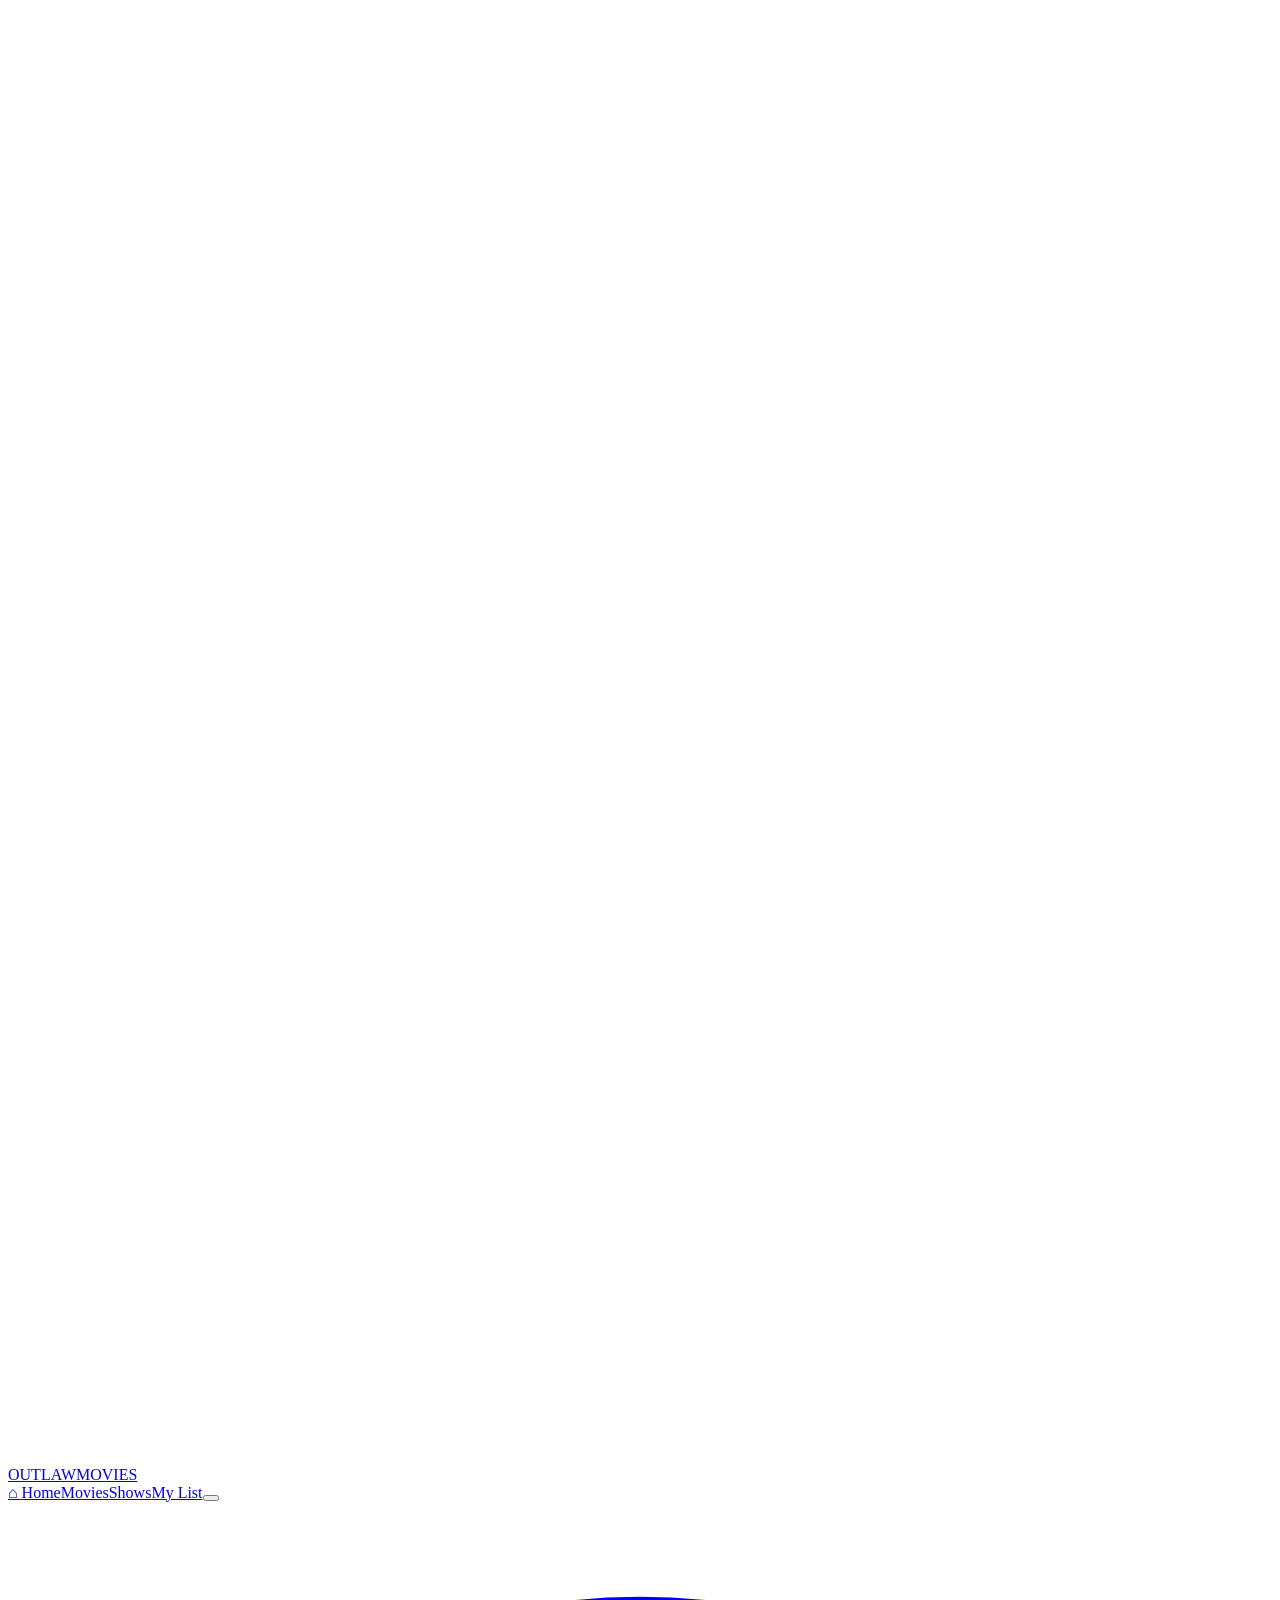
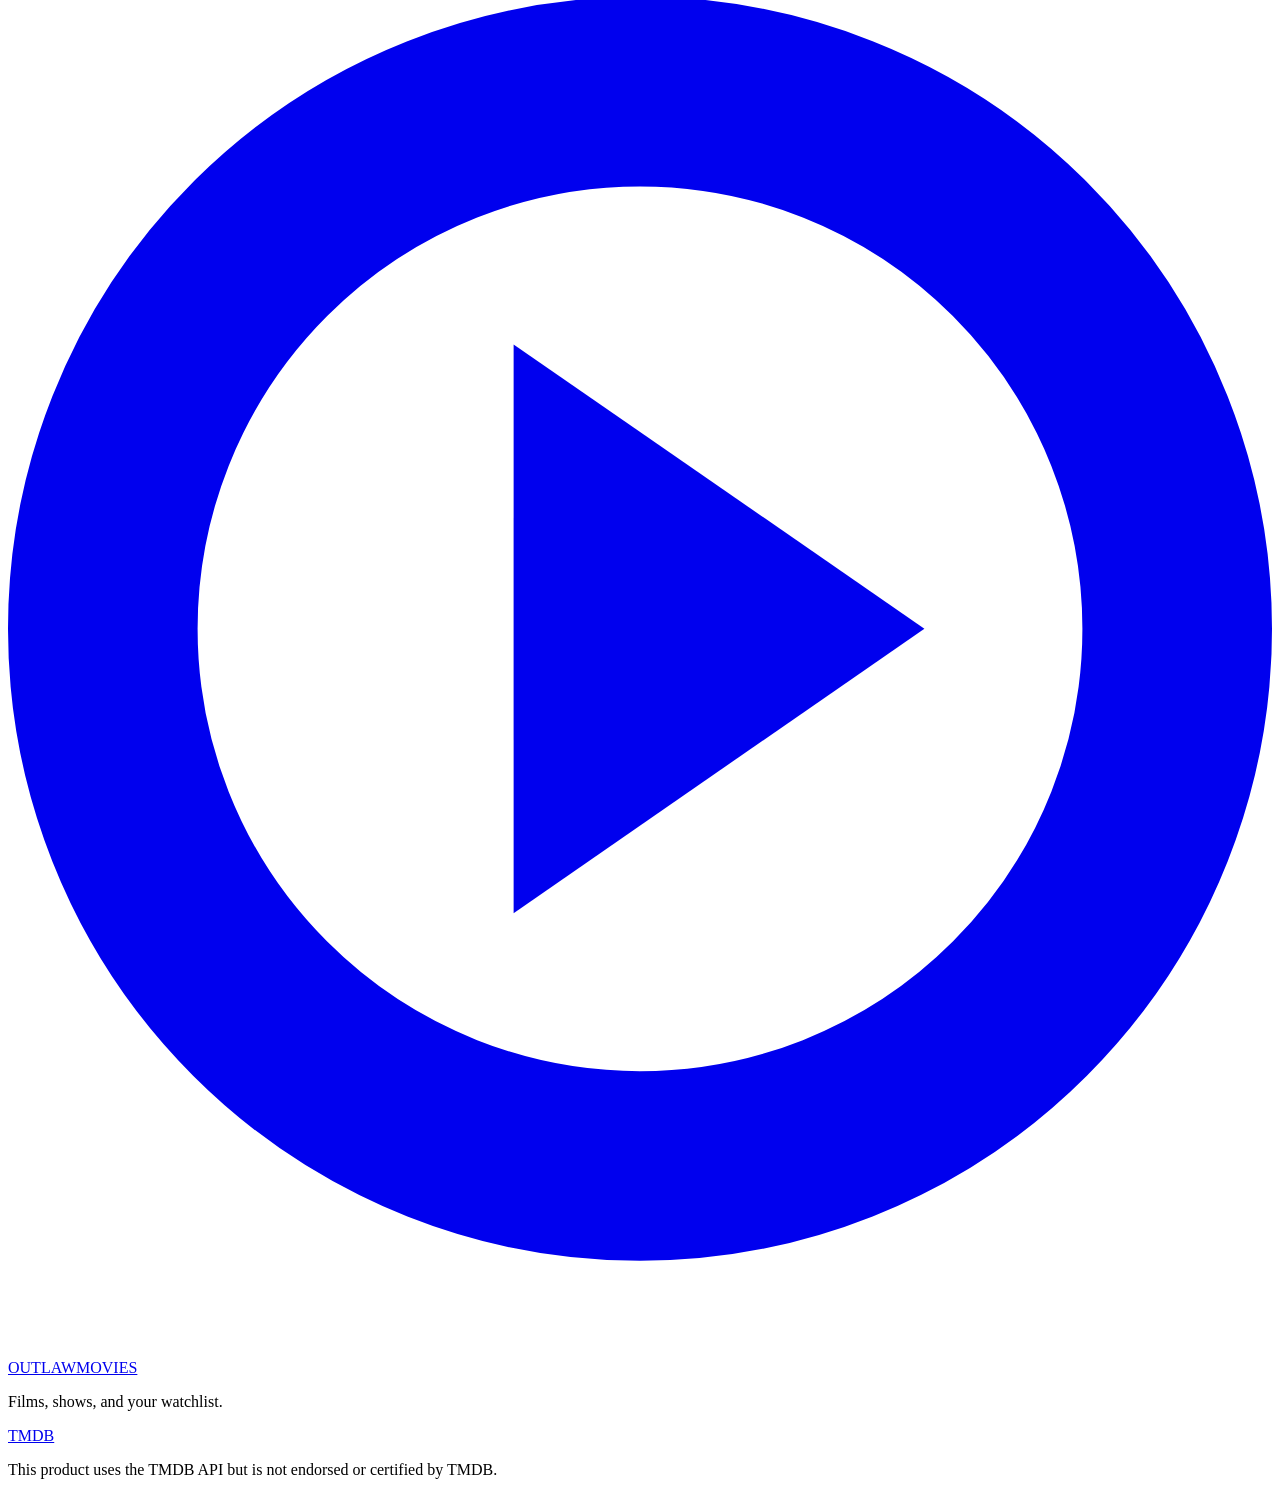
==== index.html @ 3fd6ef12 "Polish Outlaw motion profiles and title URLs; add ranked source settings and public lists" ====
<!doctype html>
<html lang="en">
<head>
<base href="/bogart/">
<meta charset="utf-8"><meta name="viewport" content="width=device-width, initial-scale=1"><meta name="theme-color" content="#080808">
<meta name="description" content="Outlaw Movies · Jaymes Outlaw"><meta property="og:title" content="Outlaw Movies"><meta property="og:description" content="Films and shows from Jaymes Outlaw."><meta property="og:image" content="https://image.tmdb.org/t/p/w1280/ytoLEl5yDaxB8AtZ52uKWjaQ9ql.jpg">
<link rel="icon" type="image/svg+xml" href="favicon.svg?v=20261015-outlaw10">
<title>Outlaw Movies · Jaymes Outlaw</title><link rel="preconnect" href="https://image.tmdb.org"><link rel="preconnect" href="https://pub-d5bf33b40cf244f5af929f9e5a237aa9.r2.dev">
<link rel="stylesheet" href="styles.css?v=20261015-outlaw10"><link rel="stylesheet" href="provider-player.css?v=20261015-outlaw10"><link rel="stylesheet" href="desktop.css?v=20261015-outlaw10"><link rel="stylesheet" href="player-desktop.css?v=20261015-outlaw10"><link rel="stylesheet" href="outlaw.css?v=20261015-outlaw10"><link rel="stylesheet" href="reference-desktop.css?v=20261015-outlaw10"><link rel="stylesheet" href="community.css?v=20261015-outlaw10"><link rel="stylesheet" href="parity.css?v=20261015-outlaw10"><link rel="stylesheet" href="source-directory.css?v=20261015-outlaw10"><link rel="stylesheet" href="person.css?v=20261015-outlaw10"><script type="module" src="app.js?v=20261015-outlaw10"></script>
<script>const routed=new URLSearchParams(location.search).get("route");if(routed&&!routed.includes("://"))history.replaceState({},"",new URL(routed,document.baseURI).pathname);</script>
</head>
<body>
<header class="site-header"><div class="brand-group"><button class="back-button icon-button" id="backButton" aria-label="Go back" hidden>←</button><a class="brand" href="/" aria-label="Outlaw Movies home"><span class="brand-mark"><svg viewBox="0 0 40 46" fill="none" aria-hidden="true"><circle cx="20" cy="23" r="17" stroke="white" stroke-width="6"/><path d="m16 14 13 9-13 9Z" fill="white"/></svg></span><span class="brand-text">OUTLAW<span>MOVIES</span></span></a></div><nav class="nav-pill" aria-label="Main navigation"><a href="/" data-nav="home">⌂ <span>Home</span></a><a href="/movies" data-nav="movies">Movies</a><a href="/series" data-nav="series">Shows</a><a href="/my-list" data-nav="my-list">My List</a><a href="/search" class="nav-icon" aria-label="Search" data-nav="search"></a><button id="settingsButton" class="nav-icon" aria-label="Settings"></button></nav></header>
<main id="app"></main>
<footer class="site-footer"><a href="/" class="footer-brand" aria-label="Outlaw Movies home"><span class="footer-emblem" aria-hidden="true"><svg viewBox="0 0 40 46" fill="none"><circle cx="20" cy="23" r="17" stroke="currentColor" stroke-width="6"/><path d="m16 14 13 9-13 9Z" fill="currentColor"/></svg></span>OUTLAW<span>MOVIES</span></a><p class="footer-description">Films, shows, and your watchlist.</p><div class="tmdb-credit"><a href="https://www.themoviedb.org/" target="_blank" rel="noopener noreferrer">TMDB</a><p>This product uses the TMDB API but is not endorsed or certified by TMDB.</p></div></footer>
<dialog class="settings-dialog" id="settingsDialog" aria-labelledby="settingsTitle"><button class="dialog-close icon-button" data-close-settings aria-label="Close settings">×</button><h2 id="settingsTitle">Settings</h2><label class="setting-row"><span>Rotate featured titles<small>Automatically change the homepage banner.</small></span><input type="checkbox" id="rotateSetting"></label><label class="setting-row"><span>Reduced motion<small>Use simpler transitions.</small></span><input type="checkbox" id="motionSetting"></label><label class="setting-row"><span>Browse all films and shows<small>Include the streaming catalog alongside your uploads.</small></span><input type="checkbox" id="browseSetting" checked></label><label class="setting-row"><span>Enable advertisements<small>Allow additional sources and their pop-ups. Player ads may still appear with this off.</small></span><input type="checkbox" id="adsSetting"></label><button id="applyStreamingSettings" class="play-action">Save and reload</button><p class="settings-note">Saved on this browser.</p></dialog>
<div class="toast" id="toast" role="status" hidden></div>
  <dialog class="player-dialog" id="playerDialog" aria-label="Video player"><div class="player-topline"><span>OUTLAW MOVIES <span class="owner-dot">•</span> JAYMES OUTLAW <span class="player-film-title" id="playerFilmTitle">—</span></span><button type="button" class="player-close" id="closePlayer" aria-label="Close player">×</button></div><div class="video-screen" id="videoScreen"><video id="video" preload="metadata" playsinline aria-label="Video player">Your browser does not support HTML video.</video><p class="video-message" id="videoMessage" aria-live="polite" hidden></p><button class="video-big-play" id="bigPlay" type="button" aria-label="Play video"><svg viewBox="0 0 24 24" aria-hidden="true"><path d="M8 5.5v13l10-6.5-10-6.5Z"/></svg></button></div><div class="player-controls"><div class="timeline-row"><span class="time" id="currentTime">0:00</span><label class="sr-only" for="seek">Seek through video</label><input id="seek" class="seek" type="range" min="0" max="1000" value="0" step="1" aria-valuetext="0:00"><span class="time" id="duration">--:--</span></div><div class="control-row"><div class="transport"><button class="control-button skip-button" id="back10" type="button" aria-label="Go back 10 seconds" title="Back 10 seconds"><svg viewBox="0 0 32 32" aria-hidden="true"><path d="M11 7 5 12l6 5M6 12h13a8 8 0 1 1-7.4 11"/><text x="16" y="19">10</text></svg></button><button class="control-button play-button" id="togglePlay" type="button" aria-label="Play" title="Play or pause"><svg class="icon-play" viewBox="0 0 24 24" aria-hidden="true"><path d="M8 5.5v13l10-6.5-10-6.5Z"/></svg><svg class="icon-pause" viewBox="0 0 24 24" aria-hidden="true"><path d="M7 5h4v14H7zM15 5h4v14h-4z"/></svg></button><button class="control-button skip-button" id="forward10" type="button" aria-label="Go forward 10 seconds" title="Forward 10 seconds"><svg viewBox="0 0 32 32" aria-hidden="true"><path d="m21 7 6 5-6 5M26 12H13a8 8 0 1 0 7.4 11"/><text x="16" y="19">10</text></svg></button></div><div class="player-status"><button id="nextEpisode" class="next-episode" type="button" hidden>Next episode →</button><button id="mute" class="control-button" type="button" aria-label="Mute">♪</button><label class="sr-only" for="volume">Volume</label><input id="volume" class="volume" type="range" min="0" max="1" step="0.05" value="1" aria-label="Volume"><span id="playbackState">READY</span><button class="control-button fullscreen-button" id="fullscreen" type="button" aria-label="Enter fullscreen" title="Fullscreen"><svg viewBox="0 0 24 24" aria-hidden="true"><path d="M4 9V4h5M15 4h5v5M20 15v5h-5M9 20H4v-5"/></svg></button></div></div></div></dialog>

</body>
</html>
---- styles.css ----
@import url('https://fonts.googleapis.com/css2?family=Inter:wght@400;500;600;700;800;900&display=swap');
:root{color-scheme:dark;--bg:#080808;--text:#f5f5f5;--muted:#aaa;--accent:#b7e75a;--line:#ffffff16;font-family:Inter,Arial,sans-serif;font-synthesis:none}*{box-sizing:border-box}html{scroll-behavior:smooth}body{margin:0;background:var(--bg);color:var(--text);-webkit-font-smoothing:antialiased}a{color:inherit;text-decoration:none}button,input,select{font:inherit}button{color:inherit;cursor:pointer}button:disabled{cursor:default}button,select{touch-action:manipulation}button svg,a svg{width:22px;height:22px;flex-shrink:0}button{border:0}button[hidden],[hidden]{display:none!important}button:focus-visible,a:focus-visible,input:focus-visible,select:focus-visible{outline:2px solid var(--accent);outline-offset:4px}input[type=checkbox],input[type=range]{accent-color:var(--accent)}.sr-only{position:absolute;width:1px;height:1px;overflow:hidden;clip:rect(0,0,0,0);white-space:nowrap}
.site-header{position:fixed;z-index:30;top:26px;left:3.8vw;right:3.8vw;display:flex;justify-content:space-between;align-items:center;pointer-events:none;gap:24px}.site-header>*{pointer-events:auto}.brand-group{display:flex;align-items:center;gap:12px}.brand{display:flex;align-items:center;gap:12px;filter:drop-shadow(0 2px 8px #0009)}.brand-mark{display:flex;align-items:center;justify-content:center;font-size:40px;font-weight:900;letter-spacing:-6px;transform:skew(-8deg);line-height:1;position:relative;width:42px;height:48px}.brand-mark>span{position:absolute;font-size:12px;transform:skew(8deg);letter-spacing:0;left:14px;top:17px;color:#080808}.brand-text{font-size:17px;letter-spacing:.12em;font-weight:900;display:grid;gap:5px}.brand-text>span{font-size:7px;letter-spacing:.18em;color:#ddd;font-weight:600}.nav-pill{display:flex;align-items:center;gap:3px;padding:6px;border-radius:99px;border:1px solid #ffffff18;background:#2929299c;box-shadow:0 5px 25px #0003;backdrop-filter:blur(22px)}.nav-pill>a:not(.nav-icon){padding:13px 23px;border-radius:99px;color:#bcbcbc;font-size:13px;font-weight:600;white-space:nowrap;transition:color .2s,background .2s}.nav-pill>a:hover{color:white;background:#ffffff0d}.nav-pill>a.active{background:#fff;color:#111}.nav-icon{display:grid;place-items:center;width:43px;height:40px;padding:8px;background:none;color:#aaa;border-radius:50%}.nav-icon:hover{background:#ffffff12;color:white}.icon-button{display:grid;place-items:center;width:38px;height:38px;border-radius:50%;padding:8px;background:transparent;color:#ddd}.icon-button:hover{background:#ffffff18}.back-button{font-size:29px;font-weight:400}
.hero-carousel{height:94svh;min-height:650px;max-height:950px;position:relative;overflow:hidden}.hero-slide{position:absolute;inset:0;opacity:0;visibility:hidden;transition:opacity .75s,visibility .75s;pointer-events:none}.hero-slide.active{opacity:1;visibility:visible;pointer-events:auto}.hero-backdrop{position:absolute;inset:0;width:100%;height:100%;object-fit:cover;object-position:center 35%}.hero-vignette{position:absolute;inset:0;background:linear-gradient(90deg,#080808cc 0%,#08080865 40%,#08080810 75%),linear-gradient(0deg,#080808 0%,#080808a8 13%,#08080815 65%,#08080835)}.hero-content{position:absolute;left:5%;top:50%;transform:translateY(-45%);width:min(590px,50%);padding:40px 0 60px;opacity:0;transition:opacity .6s .12s,transform .6s .12s}.active .hero-content{opacity:1;transform:translateY(-50%)}.title-logo{height:180px;width:min(500px,100%);margin:0 0 24px;display:flex;align-items:flex-end;font-size:clamp(44px,6vw,80px);letter-spacing:-.06em;line-height:1}.title-logo img{display:block;max-height:100%;max-width:100%;object-fit:contain;object-position:left bottom;filter:drop-shadow(0 2px 10px #0008)}.hero-meta{display:flex;align-items:center;gap:13px;font-size:16px;font-weight:600;color:#eee;margin:0 0 24px}.hero-meta>span:not(.star){color:#aaa}.star{color:#fff;white-space:nowrap}.star::first-letter{color:#ffdc69}.hero-overview{font-size:17px;line-height:1.65;font-weight:500;display:-webkit-box;-webkit-line-clamp:4;-webkit-box-orient:vertical;overflow:hidden;margin:0 0 25px;max-width:590px;text-shadow:0 1px 12px #0006}.title-actions{display:flex;align-items:center;gap:13px}.play-action{display:inline-flex;align-items:center;justify-content:center;gap:9px;min-height:49px;padding:0 27px;border-radius:99px;color:#0b0b0b;background:#f7f7f7;font-weight:700;font-size:16px;white-space:nowrap;transition:background .2s,transform .2s}.play-action:hover{background:var(--accent);transform:scale(1.025)}.secondary-actions{display:flex;gap:5px;padding:3px;border:1px solid #ffffff14;border-radius:99px;background:#ffffff14;backdrop-filter:blur(15px)}.round-button{display:inline-flex;align-items:center;justify-content:center;width:43px;height:43px;border:1px solid #ffffff12;border-radius:50%;background:#ffffff0c;color:white;transition:background .2s,transform .2s}.round-button:hover{background:#ffffff24;transform:scale(1.05)}.round-button.saved{color:var(--accent)}.carousel-controls{position:absolute;right:4.4%;bottom:90px;display:flex;align-items:center;gap:5px;z-index:5}.carousel-dots{display:flex;align-items:center;gap:8px;padding:0 10px}.slide-dot{height:7px;width:7px;border-radius:9px;padding:0;background:#ffffff59;transition:width .3s,background .3s}.slide-dot.active{width:26px;background:white}.carousel-toggle{font-size:16px}.home-catalog{position:relative;z-index:3;margin-top:-43px}.catalog-section{padding:0 5%;margin-bottom:70px}.row-heading{display:flex;align-items:center;gap:15px;margin-bottom:25px;min-height:35px}.row-heading h2{margin:0;font-size:23px;font-weight:700;letter-spacing:-.035em}.row-heading>a{font-size:12px;color:#999;margin-left:auto}.row-heading>a:hover{color:white}.row-arrows{display:flex;gap:3px;margin-left:auto}.row-heading>a+.row-arrows{margin-left:0}.row-arrows .icon-button{width:32px;height:32px;background:#ffffff07}.poster-row,.wide-row{display:flex;gap:18px;overflow-x:auto;padding:5px 0 12px;scroll-snap-type:x proximity;scrollbar-width:none}.poster-row::-webkit-scrollbar,.wide-row::-webkit-scrollbar,.episode-row::-webkit-scrollbar{display:none}.poster-card{display:block;flex:0 0 200px;min-width:0;scroll-snap-align:start}.poster-art{position:relative;aspect-ratio:2/3;overflow:hidden;border-radius:11px;background:#151515;transition:transform .28s,box-shadow .28s}.poster-art>img{display:block;width:100%;height:100%;object-fit:cover;transition:filter .28s,transform .5s}.poster-card:hover .poster-art,.poster-card:focus-visible .poster-art{transform:translateY(-5px);box-shadow:0 15px 30px #0007}.poster-card:hover img{transform:scale(1.035);filter:brightness(.75)}.poster-card h3,.wide-card h3{font-size:14px;margin:13px 0 6px;letter-spacing:-.015em;font-weight:600}.poster-card p,.wide-card p{font-size:11px;color:#888;margin:0;line-height:1.5}.poster-card p span,.wide-card p span{padding:0 4px}.card-badge{position:absolute;top:10px;right:10px;background:#080808a8;border:1px solid #ffffff25;backdrop-filter:blur(12px);padding:4px 6px;font-size:9px;font-weight:700;border-radius:4px}.hover-play{display:grid;place-items:center;position:absolute;left:50%;top:50%;transform:translate(-50%,-35%);opacity:0;width:50px;height:50px;background:#fffffff2;color:#111;border-radius:50%;transition:opacity .2s,transform .2s}.poster-card:hover .hover-play,.wide-card:hover .hover-play,.episode-art:hover .hover-play,.episode-art:focus-visible .hover-play{opacity:1;transform:translate(-50%,-50%)}.wide-card{flex:0 0 310px;scroll-snap-align:start}.wide-art{aspect-ratio:16/9;position:relative;overflow:hidden;border-radius:12px;background:#151515}.wide-art>img{height:100%;width:100%;display:block;object-fit:cover;transition:filter .2s}.wide-card:hover img{filter:brightness(.75)}.watch-progress{position:absolute;bottom:0;left:0;width:100%;height:3px;background:linear-gradient(90deg,var(--accent) var(--watched),#ffffff40 var(--watched))}
.browse-page{min-height:75svh;padding:155px 5% 80px}.browse-heading{display:flex;align-items:center;gap:20px;margin-bottom:35px}.browse-heading h1,.search-page h1{font-size:36px;letter-spacing:-.05em;margin:0}.browse-heading>span{font-size:12px;color:#888}.poster-grid{display:grid;grid-template-columns:repeat(auto-fill,minmax(155px,200px));gap:35px 20px}.poster-grid .poster-card{width:100%}.empty-state{padding:80px 0;min-height:300px}.empty-state h2{font-size:24px}.empty-state p{color:#999;margin-bottom:25px;font-size:14px}.search-field{display:flex;align-items:center;gap:16px;max-width:760px;margin:35px 0 45px;border-bottom:1px solid #ffffff50;padding:15px 0}.search-field>svg{width:26px;height:26px;color:#aaa}.search-field>input{width:100%;background:none;color:white;border:0;font-size:22px;outline:0}.search-field:focus-within{border-color:var(--accent)}
.detail-hero{position:relative;min-height:660px;padding:170px 5% 70px;overflow:hidden}.detail-hero .hero-vignette{background:linear-gradient(90deg,#080808e8 0%,#0808086b 50%,#08080838 85%),linear-gradient(0deg,#080808 0%,#08080840 65%,#08080820)}.detail-layout{position:relative;z-index:1;display:grid;grid-template-columns:minmax(0,1fr) 280px;gap:8vw;align-items:end;max-width:1600px;margin:auto}.detail-main .title-logo{margin-bottom:20px}.genres{font-size:17px;font-weight:600;margin:0 0 26px}.genres>span{color:#666;padding:0 5px}.detail-meta{display:flex;align-items:center;flex-wrap:wrap;gap:14px;font-size:15px;font-weight:600;margin:27px 0 13px;color:#ddd}.age-rating{padding:3px 5px;border:1px solid #ffffff55;border-radius:3px;font-size:12px}.director{font-size:14px;color:#888}.director>span{color:#ddd}.detail-overview{font-size:15px;line-height:1.8;color:#ccc;margin:21px 0 0;max-width:720px}.info-panel{background:#ffffff07;backdrop-filter:blur(14px);border:1px solid #ffffff10;border-radius:13px;padding:0 15px;margin-bottom:14px;font-size:11px}.info-panel>div{display:flex;justify-content:space-between;gap:18px;padding:13px 0;border-bottom:1px solid #ffffff0c}.info-panel>div>span{color:#888}.info-panel strong{font-weight:500;text-align:right}.info-panel>a{display:block;color:#aaa;font-size:10px;padding:13px 0}.info-panel>a:hover{color:white}.episodes-section{padding:0 5%;margin:0 0 75px}.episode-tools{margin-left:auto;display:flex;align-items:center;gap:10px}.subtle-pill,.episode-tools select{padding:11px 17px;min-height:40px;border-radius:99px;border:1px solid #ffffff18;color:#ddd;background:#ffffff09;font-size:12px}.subtle-pill{display:flex;align-items:center;gap:8px}.subtle-pill svg{width:14px;height:14px;transform:rotate(90deg)}.episode-tools select{padding-right:35px;cursor:pointer}.episode-row{display:flex;gap:19px;overflow-x:auto;padding:8px 0 15px;scroll-snap-type:x proximity;scrollbar-width:none}.episode-card{flex:0 0 310px;min-width:0;scroll-snap-align:start}.episode-art{display:block;position:relative;aspect-ratio:16/9;border-radius:12px;overflow:hidden;background:#161616}.episode-art>img{width:100%;height:100%;display:block;object-fit:cover;transition:filter .2s,transform .3s}.available .episode-art:hover img{filter:brightness(.7);transform:scale(1.025)}.episode-number,.episode-runtime{position:absolute;bottom:9px;left:10px;font-size:11px;font-weight:600;padding:3px 5px;background:#0009;border-radius:3px}.episode-runtime{left:auto;right:10px}.episode-card h3{font-size:14px;font-weight:600;margin:14px 0 7px}.episode-card>p{font-size:12px;color:#999;line-height:1.7;margin:0;display:-webkit-box;-webkit-line-clamp:3;-webkit-box-orient:vertical;overflow:hidden}.pending img{filter:brightness(.6)}.pending-label{position:absolute;left:10px;top:10px;background:#080808ba;color:#ddd;padding:5px 7px;border-radius:5px;font-size:9px}.season-empty{padding:35px 0;color:#999;font-size:14px;min-height:150px}
.site-footer{border-top:1px solid #ffffff0b;margin:0 5%;padding:35px 0 38px;display:flex;align-items:center;justify-content:space-between;gap:25px}.footer-brand{font-size:11px;letter-spacing:.1em;font-weight:800}.footer-brand>span{color:#777;font-size:9px}.tmdb-credit{display:flex;align-items:center;gap:15px;max-width:400px}.tmdb-credit>a{color:#90cea1;letter-spacing:.08em;font-size:12px;font-weight:800}.tmdb-credit>p{color:#606060;font-size:9px;line-height:1.6;margin:0}.settings-dialog{width:min(440px,calc(100% - 32px));padding:32px;border:1px solid #ffffff25;border-radius:18px;background:#171717;color:white}.settings-dialog::backdrop{background:#000b;backdrop-filter:blur(10px)}.settings-dialog h2{font-size:25px;letter-spacing:-.04em;margin:0 0 25px}.dialog-close{position:absolute;right:15px;top:15px;font-size:26px}.setting-row{display:flex;align-items:center;justify-content:space-between;gap:20px;padding:20px 0;border-bottom:1px solid #ffffff10;font-size:13px}.setting-row small{display:block;font-size:10px;color:#888;line-height:1.6;margin-top:5px}.setting-row input{width:18px;height:18px}.settings-note{color:#666;font-size:10px;margin:20px 0 0}.toast{position:fixed;bottom:28px;left:50%;transform:translateX(-50%);background:#ededed;color:#151515;padding:13px 23px;border-radius:99px;z-index:100;font-size:12px;box-shadow:0 4px 30px #0008;white-space:nowrap}
/* The player fills the viewport, including its controls. */
.player-dialog{position:fixed;inset:0;width:100vw;height:100vh;height:100dvh;max-width:none;max-height:none;margin:0;padding:0;overflow:hidden;display:flex;flex-direction:column;border:0;background:#000;color:white}.player-dialog:not([open]){display:none}.player-dialog::backdrop{background:#000}.player-topline{flex:0 0 60px;height:60px;padding:0 26px;display:flex;align-items:center;justify-content:space-between;background:#101010;border-bottom:1px solid #ffffff13;gap:20px}.player-topline>span{font-size:10px;letter-spacing:.08em;line-height:1.7}.player-topline .owner-dot{color:var(--accent);padding:0 4px}.player-film-title{color:#aaa;letter-spacing:.02em}.player-close{flex:0 0 36px;width:36px;height:36px;background:#ffffff0a;border:1px solid #ffffff20;border-radius:50%;font-size:25px}.video-screen{position:relative;flex:1 1 auto;min-height:0;display:flex;align-items:center;justify-content:center;background:#000}.video-screen video{display:block;width:100%;height:100%;object-fit:contain;cursor:pointer}.video-big-play{position:absolute;top:50%;left:50%;transform:translate(-50%,-50%);width:68px;height:68px;background:#ffffffed;border:1px solid white;color:#111;border-radius:50%;display:grid;place-items:center}.video-big-play svg{width:24px;height:24px;fill:currentColor}.video-screen.is-playing .video-big-play{opacity:0;pointer-events:none}.video-message{position:absolute;inset:0;display:grid;place-items:center;text-align:center;margin:0;padding:24px;background:#080808c9;pointer-events:none;font-size:14px}.player-controls{flex:0 0 auto;background:#101010;padding:12px clamp(16px,4vw,56px) 18px;border-top:1px solid #ffffff12}.timeline-row{display:flex;align-items:center;gap:16px}.time{min-width:48px;font-size:10px;font-variant-numeric:tabular-nums;color:#aaa}.time:last-child{text-align:right}.seek{--progress:0%;appearance:none;width:100%;height:24px;background:transparent;margin:0;cursor:pointer}.seek::-webkit-slider-runnable-track{height:4px;border-radius:4px;background:linear-gradient(90deg,var(--accent) var(--progress),#404040 var(--progress))}.seek::-webkit-slider-thumb{appearance:none;background:white;border:2px solid white;width:13px;height:13px;border-radius:50%;margin-top:-4.5px}.seek::-moz-range-track{height:4px;background:#404040}.seek::-moz-range-progress{height:4px;background:var(--accent)}.seek::-moz-range-thumb{width:11px;height:11px;border-radius:50%;background:white;border:1px solid white}.control-row{display:flex;align-items:center;justify-content:space-between;margin-top:10px;gap:10px}.transport,.player-status{display:flex;align-items:center;gap:15px}.control-button{display:grid;place-items:center;width:42px;height:42px;padding:8px;background:transparent;color:#ddd}.control-button:hover{color:white;background:#ffffff0a;border-radius:50%}.control-button svg{width:23px;height:23px;fill:none;stroke:currentColor;stroke-width:1.7;stroke-linecap:round;stroke-linejoin:round}.skip-button svg{width:29px;height:29px}.skip-button text{fill:currentColor;stroke:none;font:8px Inter,Arial,sans-serif;text-anchor:middle}.play-button{border-radius:50%;background:white;color:black;width:46px;height:46px}.play-button:hover{background:#eee;color:black}.play-button svg{fill:currentColor;stroke:none}.icon-pause{display:none}.video-screen.is-playing~.player-controls .icon-play{display:none}.video-screen.is-playing~.player-controls .icon-pause{display:block}.player-status{font-size:9px;letter-spacing:.07em;color:#888;gap:12px}.volume{width:70px;height:3px}.next-episode{background:#ffffff10;padding:10px 14px;font-size:11px;border:1px solid #ffffff20;border-radius:99px}.next-episode:hover{background:#ffffff20}html.player-active,body.player-active{overflow:hidden!important}
@media(min-width:1700px){.poster-card{flex-basis:210px}.hero-content{max-width:660px}.hero-overview{font-size:19px}.detail-hero{padding-top:200px;padding-bottom:90px}}
@media(max-width:1000px){.brand-text{display:none}.nav-pill>a:not(.nav-icon){padding:12px 20px}.detail-layout{grid-template-columns:minmax(0,1fr) 240px;gap:40px}.title-logo{height:155px}.hero-overview{font-size:15px}.hero-meta{font-size:14px}.detail-overview{font-size:14px}.hero-content{width:55%}.detail-hero{padding-top:150px}.poster-card{flex-basis:180px}}
@media(max-width:700px){.site-header{top:16px;left:16px;right:16px;gap:10px}.brand-mark{font-size:32px;width:31px;height:39px}.brand-mark>span{font-size:9px;left:11px;top:15px}.brand-group{gap:1px}.back-button{display:none!important}.nav-pill{padding:4px;gap:0}.nav-pill>a:not(.nav-icon){font-size:10px;padding:10px 12px}.nav-icon{width:32px;height:32px;padding:7px}.nav-icon svg{width:18px;height:18px}.hero-carousel{min-height:630px;height:85svh;max-height:800px}.hero-content{left:6%;width:83%;top:auto;bottom:90px;transform:translateY(15px);padding:0;transition:transform .5s,opacity .5s}.active .hero-content{transform:translateY(0)}.title-logo{height:140px;max-width:380px;margin-bottom:20px}.hero-backdrop{object-position:65% center}.hero-vignette{background:linear-gradient(0deg,#080808 0%,#080808b8 35%,#08080825 90%),linear-gradient(90deg,#08080855,transparent)}.hero-meta{font-size:12px;gap:10px;margin-bottom:17px}.hero-overview{font-size:13px;line-height:1.7;-webkit-line-clamp:3;max-width:450px;margin-bottom:20px}.play-action{font-size:13px;min-height:44px;padding:0 23px}.round-button{width:37px;height:37px}.round-button svg{width:20px;height:20px}.carousel-controls{bottom:49px;right:5%}.carousel-controls .icon-button{width:30px;height:30px}.home-catalog{margin-top:-15px}.catalog-section{padding:0 6%;margin-bottom:43px}.row-heading{margin-bottom:18px;gap:9px}.row-heading h2{font-size:19px}.row-heading>a{font-size:10px}.row-arrows{display:none}.poster-row{gap:13px}.poster-card{flex-basis:148px}.poster-card h3,.wide-card h3{font-size:12px}.poster-card p,.wide-card p{font-size:10px}.wide-card{flex-basis:255px}.wide-row{gap:14px}.poster-art{border-radius:9px}.browse-page{padding:120px 6% 60px}.browse-heading h1,.search-page h1{font-size:29px}.poster-grid{grid-template-columns:repeat(2,minmax(0,1fr));gap:25px 15px}.search-field>input{font-size:16px}.detail-hero{padding:150px 6% 40px;min-height:0}.detail-hero .hero-backdrop{height:560px;object-position:63% top}.detail-hero .hero-vignette{background:linear-gradient(0deg,#080808 15%,#080808aa 53%,#08080825),linear-gradient(90deg,#08080877,#08080822)}.detail-layout{display:flex;flex-direction:column;align-items:stretch;gap:30px}.detail-main .title-logo{height:140px;max-width:330px;margin-bottom:22px}.genres{font-size:14px;margin-bottom:20px}.detail-meta{font-size:12px;gap:12px;margin-top:23px}.detail-overview{font-size:13px;line-height:1.8}.director{font-size:12px}.info-panel{display:grid;grid-template-columns:1fr 1fr;gap:0 22px;font-size:10px;margin:0}.info-panel>a{font-size:10px}.info-panel>div{padding:11px 0;gap:7px}.episodes-section{padding:0 6%;margin-bottom:45px}.episodes-section .row-heading{align-items:flex-start;flex-wrap:wrap}.episode-tools{gap:7px}.subtle-pill,.episode-tools select{font-size:10px;min-height:34px;padding:8px 12px}.episode-tools select{padding-right:25px}.episode-card{flex-basis:270px}.episode-row{gap:14px}.episode-card h3{font-size:13px}.episode-card>p{font-size:11px}.site-footer{align-items:flex-start;flex-direction:column;margin:0 6%;padding:25px 0;gap:18px}.footer-brand{font-size:10px}.tmdb-credit{max-width:350px}.player-topline{height:50px;flex-basis:50px;padding:0 13px}.player-topline>span{font-size:8px;letter-spacing:0}.player-topline .player-close{width:30px;height:30px;flex-basis:30px}.player-film-title{display:block}.player-controls{padding:8px 12px calc(10px + env(safe-area-inset-bottom))}.time{min-width:35px;font-size:9px}.timeline-row{gap:8px}.control-row{margin-top:6px}.control-button{width:34px;height:38px;padding:5px}.play-button{width:42px;height:42px}.transport{gap:6px}.player-status{gap:3px;font-size:8px}.volume{display:none}.next-episode{font-size:9px;padding:8px 9px}.player-status #playbackState{display:none}.toast{font-size:11px}}
@media(max-width:390px){.nav-pill>a:not(.nav-icon){padding:10px 9px;font-size:9px}.nav-icon{width:29px;height:30px}.site-header{left:12px;right:12px;gap:6px}.brand-mark{width:27px}.nav-pill>a[data-nav=home]{font-size:0}.nav-pill>a[data-nav=home]>span{font-size:9px}.hero-content{width:88%}.title-logo{height:125px}.episode-tools{margin-left:0}.episodes-section .row-heading{justify-content:space-between}.episode-tools select{max-width:163px}.player-status .next-episode{font-size:8px;padding:8px}.player-topline>span{font-size:7px}}
@media(prefers-reduced-motion:reduce){html{scroll-behavior:auto}.hero-slide,.hero-content,.poster-art,.poster-art>img,.hover-play{transition:none}}html[data-motion=off]{scroll-behavior:auto}html[data-motion=off] *,html[data-motion=off] *::before,html[data-motion=off] *::after{transition-duration:.01ms!important;animation-duration:.01ms!important}
.nav-pill>a:not(.nav-icon){display:flex;align-items:center;gap:7px}.nav-pill>a[data-nav=home]>svg{width:15px;height:15px}

.catalog-status{color:#999;font-size:13px;line-height:1.7;padding:25px 0}.browse-filters select{background:#232323;color:white;border:1px solid #ffffff16;border-radius:25px;padding:12px 20px}.no-poster{height:100%;display:grid;place-items:center;padding:20px;text-align:center;background:#202020;color:#999}.cast-row{display:flex;gap:24px;overflow-x:auto;padding-bottom:15px;scrollbar-width:thin}.cast-row article{flex:0 0 115px;display:grid;gap:6px}.cast-row img,.cast-no-photo{width:100px;height:100px;object-fit:cover;border-radius:50%;background:#252525}.cast-row strong{font-size:12px}.cast-row small{font-size:10px;color:#888}.title-extras{padding-bottom:25px}.hero-overview,.detail-overview{line-height:1.75}.poster-card{transition:transform .22s ease}.poster-card:hover{transform:translateY(-5px)}.browse-page #catalogMore{display:block;margin:25px auto}.settings-dialog #applyStreamingSettings{margin-top:20px}.stream-player+.site-header{display:none}@media(prefers-reduced-motion:reduce){.poster-card{transition:none}}

.provider-rail{display:flex;gap:22px;overflow-x:auto;padding:6px 0 20px;scrollbar-width:thin}.provider-rail button{width:100px;height:70px;flex:0 0 100px;display:grid;place-items:center;border:1px solid #ffffff15;border-radius:12px;background:#1a1a1a;overflow:hidden}.provider-rail button img{height:100%;max-width:100%;object-fit:contain}.provider-rail button:hover{border-color:#ffffff70}.browse-filters{display:flex;gap:10px;flex-wrap:wrap}@media(max-width:650px){.browse-heading{align-items:flex-start;gap:18px;flex-direction:column}.browse-filters select{font-size:11px;padding:9px 12px}.provider-rail{gap:12px}.provider-rail button{width:80px;flex-basis:80px;height:60px}}
---- provider-player.css ----
.stream-player{color-scheme:dark;width:100vw;max-width:none;height:100dvh;max-height:none;margin:0;padding:0;border:0;background:#050505;color:#fff;font:13px Inter,Arial,sans-serif;overflow:hidden}.stream-player[open]{display:flex;flex-direction:column}.stream-player::backdrop{background:#000}.stream-player-open{overflow:hidden!important}.stream-player button,.stream-player select{font:inherit;color:inherit;cursor:pointer}.stream-player button{border:0;background:transparent;border-radius:8px;padding:8px 12px;min-height:36px}.stream-player button:hover{background:#ffffff16}.stream-player button:disabled{opacity:.3;cursor:default}.stream-player :focus-visible{outline:2px solid #b7e75a;outline-offset:3px}.stream-heading{display:flex;align-items:center;gap:15px;padding:14px 24px;min-height:74px;background:#0c0c0c}.stream-heading>button{font-size:25px}.stream-identity{display:grid;gap:5px;flex:1;min-width:0}.stream-identity small{font-size:9px;letter-spacing:2px;color:#9b9b9b;text-transform:uppercase}.stream-identity strong{font-size:15px;white-space:nowrap;overflow:hidden;text-overflow:ellipsis}.stream-episode{font-size:11px;color:#aaa}.stream-stage{position:relative;flex:1;min-height:0;background:#000}.stream-stage iframe{position:absolute;inset:0;display:block;width:100%;height:100%;border:0}.stream-loading{position:absolute;left:50%;top:50%;transform:translate(-50%,-50%);pointer-events:none;background:#111e;padding:12px 20px;border-radius:30px;color:#bbb;font-size:12px}.stream-loading[hidden],.stream-controller[hidden]{display:none!important}.stream-controller{padding:7px 24px 12px;background:#080808}.stream-controller>input{display:block;width:100%;height:15px;accent-color:#b7e75a;padding:0;cursor:pointer}.stream-transport{display:flex;gap:12px;align-items:center;padding-top:7px}.stream-transport button{font-size:22px;min-width:42px;height:42px;position:relative}.stream-transport svg{width:23px;height:23px}.stream-transport small{font-size:8px;position:absolute;bottom:8px;left:17px}.stream-transport [data-time]{font:11px monospace;color:#bbb;margin-right:auto}.stream-volume{display:flex;gap:10px;align-items:center;color:#aaa;font-size:10px}.stream-volume input{width:85px;accent-color:#b7e75a}.stream-speed select,.stream-source select{background:#202020;border:1px solid #ffffff1a;color:white;border-radius:7px;padding:9px 12px;font-size:12px}.stream-footer{display:flex;align-items:center;justify-content:space-between;gap:20px;padding:12px 24px;border-top:1px solid #ffffff12;min-height:65px;background:#111}.stream-source{display:flex;align-items:center;gap:6px;flex-wrap:wrap}.stream-source label{font-size:11px;color:#aaa;display:flex;align-items:center;gap:10px}.stream-source button{font-size:11px;color:#aaa}.stream-next{display:flex;align-items:center;gap:8px}.stream-next [data-status]{font-size:10px;color:#999;max-width:300px;line-height:1.6}.stream-player .sr-only{position:absolute;clip:rect(0,0,0,0);width:1px;height:1px;overflow:hidden}.stream-player[open]{animation:stream-enter .18s ease-out}@keyframes stream-enter{from{opacity:0;transform:translateY(8px)}to{opacity:1;transform:none}}@media(max-width:700px){.stream-heading{padding:10px;gap:5px;min-height:57px}.stream-heading>button{padding:5px 8px;font-size:21px}.stream-identity small{font-size:8px}.stream-identity strong{font-size:12px}.stream-controller{padding:5px 10px 9px}.stream-transport{gap:2px}.stream-transport button{min-width:36px;padding:5px}.stream-transport [data-time]{font-size:9px}.stream-volume{display:none}.stream-speed select{font-size:10px;padding:7px}.stream-footer{padding:10px;display:block;min-height:80px}.stream-source{justify-content:center}.stream-source select{max-width:140px}.stream-source button{padding:5px;font-size:10px}.stream-next{justify-content:center;flex-wrap:wrap;margin-top:7px}.stream-next [data-status]{font-size:9px}.stream-source label{font-size:10px}.stream-next button{font-size:10px;min-height:25px;padding:3px 8px}}@media(prefers-reduced-motion:reduce){.stream-player[open]{animation:none}}

.stream-heading .stream-identity{text-align:center}.stream-heading .stream-identity small{display:none}.stream-heading{min-height:56px;padding:8px 18px}.stream-heading .stream-identity strong{font-size:14px}.stream-footer{min-height:55px}.stream-source [data-captions]{white-space:nowrap}
---- desktop.css ----
/* Desktop cinema: full canvas artwork, compact navigation, uninterrupted rails. */
*{scrollbar-width:none!important}*::-webkit-scrollbar{display:none!important;width:0!important;height:0!important}
:root{--accent:#fff}
.brand-mark{transform:none;letter-spacing:0;width:40px;height:46px}
.brand-mark svg{width:38px;height:44px;display:block}
.brand-text{font-size:15px;letter-spacing:.13em}
.hero-carousel{height:87vh;min-height:660px;max-height:1100px}
.hero-content{left:4.5%;width:45%;max-width:640px}
.hero-content .title-logo{height:auto;min-height:100px;max-height:200px;display:flex;align-items:flex-end}
.title-logo{font-size:clamp(42px,5.5vw,88px);line-height:1.05;font-weight:850;letter-spacing:-.05em;width:100%;height:auto;min-height:80px;max-width:560px}
.title-logo img{display:block;object-fit:contain;object-position:left bottom;max-height:180px;max-width:100%;width:auto;height:auto;filter:drop-shadow(0 3px 12px #0009)}
.detail-main .title-logo{height:150px;min-height:0;display:flex;align-items:flex-end}
.detail-main .title-logo img{max-height:150px}
.hero-overview{font-size:17px;max-width:570px;-webkit-line-clamp:2}
.home-catalog{margin-top:-38px}
.catalog-section{padding:0 4.5%;margin-bottom:55px}
.poster-row{gap:17px;scroll-padding-left:0}
.poster-card{flex-basis:calc((100vw - 9vw - 102px)/7)}
.poster-art{border-radius:9px}.poster-card .card-badge{display:none}
.row-heading{margin-bottom:18px}.row-heading h2{font-size:22px;letter-spacing:-.025em}
.provider-rail{gap:16px}.provider-rail button{border:1px solid #ffffff12;background:#ffffff05;width:105px;height:76px;flex-basis:105px;border-radius:14px;padding:0}
.provider-rail button img{width:100%;height:100%;object-fit:contain;border-radius:12px}
.detail-hero{padding:160px 4.5% 60px;min-height:650px}.detail-layout{max-width:none;grid-template-columns:minmax(0,1fr) 290px;gap:12vw}
.detail-overview{max-width:760px;font-size:15px}.info-panel{align-self:end;background:#ffffff05;border:0;border-radius:8px}
.episodes-section{padding:0 4.5%;margin-bottom:70px}.episode-card{flex-basis:calc((100vw - 9vw - 72px)/4)}
.episode-row{gap:24px}.episode-art{border-radius:8px}.episode-number{top:10px;bottom:auto;left:10px;border:1px solid #ffffff40;backdrop-filter:blur(8px);border-radius:6px}
.episode-card>p{-webkit-line-clamp:2}.episode-card h3{font-size:15px}
.episode-toolbar{display:flex;align-items:center;gap:10px;margin-left:auto}.season-dropdown{position:relative}
.season-trigger,.episode-sort{display:flex;align-items:center;gap:9px;padding:11px 18px;border-radius:30px;background:#ffffff12;color:white;font-size:13px;font-weight:600;border:1px solid #ffffff0b;min-height:42px}
.season-trigger svg{width:16px;height:16px;transition:transform .2s}.season-trigger[aria-expanded=true] svg{transform:rotate(180deg)}
.season-menu{position:absolute;right:0;top:calc(100% + 10px);width:285px;max-height:380px;overflow-y:auto;padding:7px;background:#212121f5;border:1px solid #ffffff20;box-shadow:0 16px 55px #0008;backdrop-filter:blur(25px);border-radius:12px;z-index:12;animation:season-in .15s ease-out}
.season-menu button{width:100%;display:flex;align-items:center;gap:14px;padding:10px;border-radius:7px;background:transparent;text-align:left}
.season-menu button:hover,.season-menu button[aria-selected=true]{background:#ffffff10}.season-menu img{width:38px;height:55px;object-fit:cover;border-radius:4px}.season-menu span{font-size:13px;font-weight:600}.season-menu small{display:block;font-size:11px;color:#999;margin-top:5px;font-weight:400}
.episode-rail{position:relative}.episode-edge{position:absolute;top:8px;height:calc((100vw - 9vw - 72px)/4 * .5625);width:44px;border-radius:7px;background:linear-gradient(90deg,#000b,transparent);z-index:2;opacity:0;transition:opacity .2s;display:grid;place-items:center;font-size:32px}.episode-edge:last-child{right:0;background:linear-gradient(270deg,#000b,transparent)}.episode-rail:hover .episode-edge,.episode-edge:focus-visible{opacity:1}
.episode-sort:hover,.season-trigger:hover{background:#ffffff20}.episode-runtime{font-size:11px}.uploaded-shelf .poster-row .poster-card{flex-basis:170px}
.site-footer{margin:20px 4.5% 0}.browse-page{padding-left:4.5%;padding-right:4.5%}.poster-grid{grid-template-columns:repeat(auto-fill,minmax(165px,1fr));gap:30px 20px}
@keyframes season-in{from{opacity:0;transform:translateY(-5px)}to{opacity:1;transform:none}}
@media(min-width:1800px){.poster-card{flex-basis:calc((100vw - 9vw - 140px)/8)}.hero-overview{font-size:19px}}
@media(max-width:1000px){.poster-card{flex-basis:180px}.episode-card{flex-basis:290px}.episode-edge{height:163px}.detail-layout{gap:50px}.hero-content{width:55%}}
@media(max-width:700px){.hero-carousel{height:85svh;min-height:640px}.hero-content{width:86%;left:6%;max-width:520px}.hero-overview{font-size:14px}.poster-card{flex-basis:145px}.detail-layout{display:flex}.title-logo img{max-height:135px}.episode-toolbar{gap:6px}.season-trigger,.episode-sort{padding:9px 12px;font-size:12px}.season-menu{width:245px}.poster-grid{grid-template-columns:repeat(2,minmax(0,1fr))}.episodes-section{padding:0 6%}.detail-hero{padding:145px 6% 45px}.season-menu{right:0}.episode-card{flex-basis:275px}}
@media(prefers-reduced-motion:reduce){.season-menu{animation:none}}
---- player-desktop.css ----
.stream-player{font:14px Inter,Arial,sans-serif;background:#000}
.stream-player[open]{display:block}
.stream-stage{position:absolute;inset:0;min-height:0}
.stream-stage iframe{height:100%;width:100%}
.stream-heading{position:absolute;inset:0 0 auto;z-index:5;background:linear-gradient(#000a,transparent);padding:24px 30px;min-height:100px;transition:opacity .22s;pointer-events:none}
.stream-heading>*{pointer-events:auto}.stream-heading>button{width:42px;height:42px;padding:8px}.stream-heading>button svg{width:26px;height:26px}.stream-heading>button:last-child{display:none}
.stream-heading .stream-identity{position:absolute;top:28px;left:20%;right:20%;display:flex;flex-direction:column;align-items:center;gap:7px}.stream-heading .stream-identity strong{font-size:16px;font-weight:650}.stream-identity .stream-episode{font-size:12px;color:#aaa}
.stream-controller{position:absolute;bottom:0;left:0;right:0;z-index:5;background:linear-gradient(transparent,#000b);padding:40px 30px 22px;transition:opacity .22s}
.stream-controller>input{appearance:none;height:16px;background:transparent;margin:0 0 9px;outline:0}
.stream-controller>input::-webkit-slider-runnable-track{height:3px;border-radius:5px;background:linear-gradient(90deg,white var(--progress),#ffffff45 var(--progress))}
.stream-controller>input::-webkit-slider-thumb{appearance:none;width:12px;height:12px;background:white;border-radius:50%;margin-top:-4.5px;opacity:0;transition:opacity .15s}.stream-controller>input:hover::-webkit-slider-thumb{opacity:1}
.stream-controller>input::-moz-range-track{height:3px;background:#ffffff45}.stream-controller>input::-moz-range-progress{height:3px;background:#fff}.stream-controller>input::-moz-range-thumb{background:#fff;border:0;width:10px;height:10px}
.stream-transport{gap:9px;padding:0;min-height:40px}.stream-transport button{width:39px;min-width:39px;height:39px;min-height:39px;padding:8px;border-radius:8px;display:grid;place-items:center}.stream-transport svg{height:23px;width:23px;display:block}.stream-transport [data-toggle]{margin-right:4px}.stream-transport [data-time]{font:12px Inter,Arial,sans-serif;font-variant-numeric:tabular-nums;margin:0 0 0 6px;color:#eee}.stream-transport .stream-spacer{flex:1}.stream-transport [data-fullscreen] svg{width:25px;height:25px}
.stream-volume{display:flex;width:0;overflow:hidden;opacity:0;transition:width .18s,opacity .18s;margin-left:-9px}.stream-transport:has(button[aria-label=Mute]:hover) .stream-volume,.stream-transport:has(button[aria-label=Unmute]:hover) .stream-volume,.stream-volume:hover,.stream-volume:focus-within{width:78px;opacity:1;margin-left:0}.stream-volume input{accent-color:white;width:70px;height:3px}
.stream-interaction{position:absolute!important;inset:0;width:100%;height:100%;border-radius:0!important;padding:0!important;background:transparent!important;z-index:1;outline-offset:-8px!important;cursor:default!important}
.stream-player .stream-center-play{position:absolute;z-index:2;left:50%;top:50%;transform:translate(-50%,-50%);width:82px;height:82px;display:grid;place-items:center;background:#0007;border:1px solid #ffffff30;border-radius:50%;backdrop-filter:blur(8px)}.stream-center-play svg{width:32px;height:32px}.stream-center-play:hover{background:#ffffff25!important}.stream-center-play[hidden],.stream-interaction[hidden]{display:none!important}
.stream-loading{z-index:3;top:60%;background:none;color:#aaa;letter-spacing:.02em}
.chrome-idle:not(.chrome-paused):not(.chrome-menu-open) .stream-heading,.chrome-idle:not(.chrome-paused):not(.chrome-menu-open) .stream-controller{opacity:0;pointer-events:none}
.stream-menus{position:absolute;inset:0;z-index:6;pointer-events:none}
.stream-popover{position:absolute;right:30px;bottom:112px;width:320px;padding:9px;background:#181818ed;border:1px solid #ffffff1c;border-radius:13px;box-shadow:0 16px 70px #0008;backdrop-filter:blur(25px);pointer-events:auto;animation:season-in .16s ease-out}
.stream-popover>header{display:flex;align-items:center;justify-content:space-between;padding:5px 8px 11px;border-bottom:1px solid #ffffff10;margin-bottom:6px}.stream-popover>header strong{font-size:14px}.stream-popover>header button{padding:5px;width:30px;height:30px;min-height:30px}.stream-popover svg{width:18px;height:18px}.stream-player .stream-menu-row{display:flex;width:100%;justify-content:space-between;align-items:center;padding:14px 12px;font-size:13px;text-align:left;min-height:44px}.stream-menu-label{color:#888;font-size:11px;text-transform:uppercase;letter-spacing:.07em;padding:7px 12px 0}.stream-speed-options,.stream-quality-options{display:flex;flex-wrap:wrap;gap:5px;padding:0 8px 12px}.stream-speed-options button,.stream-quality-options button{font-size:12px;background:#ffffff08;min-height:34px;padding:7px 10px}.stream-popover [aria-pressed=true]{background:#fff;color:#111}.stream-menu-description{font-size:12px;line-height:1.7;color:#999;padding:0 12px}
.stream-episode-tray{left:30px;right:30px;width:auto;padding:12px 20px 18px;bottom:112px}.stream-episode-tray>header{padding-bottom:4px;margin:0;border:0}.stream-episode-tray>header strong{font-size:12px;color:#888}.stream-tray-season{position:relative;margin-bottom:10px}.stream-tray-season>button{display:flex;align-items:center;gap:8px;font-size:14px;padding:8px}.stream-season-options{position:absolute;left:0;bottom:100%;z-index:7;background:#242424f5;border:1px solid #ffffff20;padding:6px;border-radius:10px;width:250px;max-height:350px;overflow:auto}.stream-season-options>button{display:flex;width:100%;align-items:center;gap:12px;text-align:left}.stream-season-options img{width:33px;height:47px;object-fit:cover;border-radius:4px}.stream-season-options small{display:block;font-size:11px;color:#aaa;margin-top:4px}
.stream-tray-scroll{display:flex;align-items:center;gap:8px}.stream-tray-scroll>button{font-size:30px;padding:3px;width:24px;flex-shrink:0}.stream-tray-row{display:flex;gap:16px;overflow:auto;scroll-snap-type:x proximity;scroll-behavior:smooth;min-height:220px;padding:3px}.stream-player .stream-tray-episode{flex:0 0 245px;padding:7px;border-radius:8px;text-align:left;display:block;min-height:220px;scroll-snap-align:start;white-space:normal}.stream-tray-episode[aria-current=true]{background:#ffffff12;outline:1px solid #ffffff50}.stream-tray-episode>div{aspect-ratio:16/9;position:relative;background:#222;overflow:hidden;border-radius:6px}.stream-tray-episode img{width:100%;height:100%;object-fit:cover}.stream-tray-episode span{position:absolute;left:7px;top:7px;background:#000a;border-radius:4px;padding:4px;font-size:10px}.stream-tray-episode strong{display:block;font-size:13px;margin-top:11px;overflow:hidden;white-space:nowrap;text-overflow:ellipsis}.stream-tray-episode p{font-size:11px;line-height:1.65;color:#aaa;display:-webkit-box;-webkit-line-clamp:2;-webkit-box-orient:vertical;overflow:hidden;margin-bottom:0}
/* Uploaded R2 films use the same overlay arrangement. */
.player-topline{position:absolute;top:0;left:0;right:0;z-index:5;height:90px;background:linear-gradient(#000a,transparent);border:0;padding:20px 30px}.player-topline>span{font-size:0;position:absolute;left:20%;right:20%;text-align:center}.player-topline .owner-dot{display:none}.player-film-title{font-size:15px;font-weight:600;letter-spacing:0;color:white}.player-close{background:transparent;border:0;border-radius:5px;position:absolute;left:25px;top:24px}.video-screen{position:absolute;inset:0}.player-controls{position:absolute;bottom:0;left:0;right:0;z-index:5;background:linear-gradient(transparent,#000b);border:0;padding:40px 30px 20px}.timeline-row .time{display:none}.seek::-webkit-slider-runnable-track{height:3px}.seek::-webkit-slider-thumb{width:10px;height:10px;margin-top:-3.5px;opacity:0}.seek:hover::-webkit-slider-thumb{opacity:1}.control-row{justify-content:flex-start;margin:0}.transport{gap:8px}.transport .play-button{order:-1;background:none;color:white;width:40px;height:40px}.player-status{flex:1}.player-status #mute{order:-3}.player-status #volume{order:-2;accent-color:white}.player-status #playbackState{display:none}.player-status #nextEpisode{margin-left:auto;border:0;background:#ffffff12}.player-status #fullscreen{margin-left:auto}.volume{accent-color:white}.video-big-play{background:#0005;color:white;border:1px solid #ffffff40;backdrop-filter:blur(10px)}
@media(max-width:700px){.stream-heading{padding:15px;min-height:70px}.stream-heading .stream-identity{top:22px}.stream-controller{padding:25px 12px 14px}.stream-transport{gap:2px}.stream-transport button{width:32px;min-width:32px;height:36px;padding:6px}.stream-transport svg{width:21px;height:21px}.stream-transport [data-time]{font-size:10px;margin-left:4px}.stream-transport .stream-volume{display:none}.stream-popover{right:12px;bottom:100px;max-width:calc(100% - 24px)}.stream-episode-tray{left:12px;right:12px;max-width:none;padding:10px}.stream-tray-episode{flex-basis:210px!important}.stream-transport button[aria-label="Subtitles and audio"]{display:none}}
@media(prefers-reduced-motion:reduce){.stream-popover{animation:none}.stream-heading,.stream-controller{transition:none}}

.stream-native-actions{margin-left:auto;display:flex;align-items:center;gap:8px}.stream-native-actions button{font-size:12px;background:#222a}.stream-native-actions svg{width:20px;height:20px}.stream-native-actions[hidden]{display:none!important}.chrome-menu-open .stream-center-play{display:none!important}

.stream-heading [aria-label="Close player"]{display:none}
---- outlaw.css ----
/* Outlaw's desktop cinema shell and utility surfaces. */
:root{--outlaw-accent:#95ff50;--outlaw-secondary:#7c5cff;--outlaw-background:#08070d}
body{background-color:#080808}.brand-text{font-size:15px;letter-spacing:.13em}.brand-text>span{font-size:8px}.brand-mark svg{width:38px;height:42px}.secondary-actions{gap:0;padding:2px 10px;border-radius:40px}.secondary-actions>.round-button{border:0;background:none;border-radius:0;width:45px}.secondary-actions>:first-child:not(:last-child){border-right:1px solid #ffffff30}.nav-pill>a:not(.nav-icon){padding:13px 23px}.hero-overview{-webkit-line-clamp:3}.carousel-controls{bottom:28%;gap:0}.carousel-controls>.icon-button{display:none}.hero-content{top:47%}.hero-carousel{min-height:650px;height:92vh}.home-catalog{margin-top:-54px}.title-logo{font-size:64px}.text-logos .title-logo img{display:none}.text-logos .title-logo:has(img)::after{content:attr(data-title);font-size:inherit;line-height:1.05}.utility-page{background:#071006}.utility-page:before{content:"";position:fixed;inset:0;z-index:-1;pointer-events:none;background:radial-gradient(ellipse at 15% 8%,#679d1f99,transparent 38%),repeating-radial-gradient(ellipse at 70% -15%,#192f0c 0%,#3a620f 9%,#061306 15%,#223e0b 21%,#050b05 28%);filter:blur(24px);opacity:.75}.utility-page:after{content:"";position:fixed;inset:0;z-index:-1;background:linear-gradient(transparent,#000b 90%);pointer-events:none}
html[data-theme=blue]{--outlaw-accent:#80b1fa}html[data-theme=teal]{--outlaw-accent:#47e0c8}html[data-theme=forest]{--outlaw-accent:#95ff50}html[data-theme=mocha]{--outlaw-accent:#d0ab8a}html[data-theme=red]{--outlaw-accent:#ff6c74}html[data-theme=pink]{--outlaw-accent:#ff9ed9}html[data-theme=amoled] body,html[data-theme=dark] body{background:#000}html[data-theme=amoled] .utility-page:before,html[data-theme=dark] .utility-page:before{display:none}html[data-theme=blue] .utility-page:before{filter:blur(24px) hue-rotate(100deg)}html[data-theme=teal] .utility-page:before{filter:blur(24px) hue-rotate(65deg)}html[data-theme=mocha] .utility-page:before{filter:blur(24px) hue-rotate(300deg) saturate(.6)}html[data-theme=red] .utility-page:before{filter:blur(24px) hue-rotate(270deg)}html[data-theme=pink] .utility-page:before{filter:blur(24px) hue-rotate(230deg)}html[data-theme=surface] .utility-page:before{filter:blur(32px) grayscale(1)}html[data-theme=aero] .utility-page:before{filter:blur(20px) hue-rotate(60deg) saturate(.5)}html[data-theme=custom] body{background:var(--outlaw-background)}html[data-theme=custom] .utility-page:before{background:radial-gradient(ellipse at 25% 0%,var(--outlaw-accent),transparent 65%),radial-gradient(ellipse at 95% 45%,var(--outlaw-secondary),transparent 65%);opacity:.32}
.outlaw-settings-menu{position:absolute;right:0;top:65px;width:200px;border:1px solid #ffffff20;background:#191919ee;backdrop-filter:blur(24px);border-radius:15px;padding:7px;box-shadow:0 18px 45px #0007}.outlaw-settings-menu>a{display:flex;gap:12px;align-items:center;padding:13px;border-radius:9px;font-size:14px}.outlaw-settings-menu>a:hover{background:#ffffff12}.outlaw-settings-menu svg{width:18px;height:18px}.search-page{padding-top:140px}.search-page>h1{text-align:center;font-size:36px;margin-bottom:26px}.search-field{max-width:590px;margin:0 auto 30px;background:#ffffff15;border:1px solid #ffffff35;backdrop-filter:blur(20px);border-radius:40px;padding:14px 22px;gap:14px}.search-field input{font-size:16px}.search-field svg{width:20px;height:20px}.search-page .catalog-section{padding:0;margin-top:145px}.search-page .catalog-section h2{width:100%;text-align:center}.search-page .row-arrows{display:none}.search-page .poster-row{gap:24px}.search-page .poster-card{flex-basis:calc((100% - 96px)/5)}.search-page #outlawSearchResults>h2{font-size:21px;margin:55px 0 25px}.recent-searches{display:flex;justify-content:center;flex-wrap:wrap;gap:8px;max-width:720px;margin:0 auto}.recent-searches>span{display:flex;max-width:100%;border:1px solid #ffffff25;background:#ffffff0a;border-radius:30px;overflow:hidden}.recent-searches button{background:none;padding:8px 12px;font-size:13px;max-width:600px;text-overflow:ellipsis;white-space:nowrap;overflow:hidden}.recent-searches [data-forget]{padding-left:3px;color:#aaa}.catalog-filter-bar{display:flex;gap:10px;flex-wrap:wrap;margin:0 0 32px}.catalog-filter-bar select,.settings-content select,.native-menu select{border:1px solid #ffffff22;border-radius:30px;padding:11px 18px;background:#ffffff0e;color:#fff;font:inherit;font-size:13px;max-width:100%;color-scheme:dark}.catalog-filter-bar option,.settings-content option,.native-menu option{background:#222;color:#fff}.browse-heading .subtle-pill{margin-left:auto}.browse-heading .subtle-pill svg{transform:none}.browse-page>#outlawCatalogStatus{font-size:12px;color:#aaa;margin:25px 0}.list-tabs{display:flex;gap:10px;flex-wrap:wrap;margin-bottom:30px}.list-tabs a{display:flex;align-items:center;gap:10px;background:#ffffff0c;border:1px solid #ffffff22;border-radius:30px;padding:10px 18px;font-size:14px}.list-tabs a[aria-current]{background:#fff;color:#111}.list-tabs small{opacity:.6}.list-cover{display:inline-block;width:240px;margin:0 25px 25px 0}.list-cover>div{display:flex;height:190px;overflow:hidden;gap:2px;border-radius:12px;background:#ffffff10}.list-cover img{width:25%;object-fit:cover;flex:1;min-width:0}.list-cover h2{font-size:18px}.list-cover p{font-size:12px;color:#aaa}.list-management{display:flex;gap:10px;flex-wrap:wrap;margin:0 0 25px}.editable-title{position:relative;min-width:0}.editable-title>button{position:absolute;right:-7px;top:-7px;background:#fff;color:#111;width:28px;height:28px;border-radius:50%;font-size:22px;box-shadow:0 3px 12px #0007}.settings-page{max-width:1200px;margin:auto}.settings-page h1{font-size:36px;margin:0 0 38px;letter-spacing:-.04em}.settings-layout{display:grid;grid-template-columns:190px minmax(0,1fr);gap:42px}.settings-sections{display:flex;flex-direction:column;align-self:start;gap:5px;position:sticky;top:130px}.settings-sections>a{padding:14px 18px;color:#aaa;font-size:14px;border-radius:10px}.settings-sections>a[aria-current],.settings-sections>a:hover{background:#ffffff12;color:#fff}.settings-content{padding:28px;background:#0d100de0;backdrop-filter:blur(30px);border:1px solid #ffffff15;border-radius:22px}.settings-content h2{font-size:23px;margin:0 0 10px}.settings-content>p,.settings-page>p{font-size:14px;line-height:1.7;color:#999}.settings-content .setting-row{min-height:80px;gap:25px;padding:20px 0;border-bottom:1px solid #ffffff10}.setting-row input[type=checkbox]{width:36px;height:21px;flex-shrink:0;accent-color:var(--outlaw-accent)}.setting-row span{font-size:14px}.setting-row small{display:block;font-size:12px;color:#888;line-height:1.7;margin-top:6px}.setting-row input[type=range]{width:150px;max-width:45%}.setting-row input[type=color]{width:40px;height:35px;background:none;border:0}.custom-colors{display:flex;gap:20px;padding:18px 0}.custom-colors label{text-transform:capitalize;display:grid;gap:10px;font-size:12px}.custom-colors input{width:65px;height:40px;border:0;padding:0;background:none}.server-order-row{display:flex;align-items:center;gap:8px;padding:15px 0;border-bottom:1px solid #ffffff10}.server-order-row span{flex:1}.server-order-row button{padding:8px 12px;background:#ffffff10;border-radius:8px}.server-order-row button:disabled{opacity:.25}.import-library{display:grid;gap:12px;margin-top:25px;font-size:13px}.control-editor{max-width:700px;background:#111c;border:1px solid #ffffff18;border-radius:20px;padding:10px 25px}.outlaw-dialog{width:min(540px,calc(100vw - 32px));max-height:85svh;padding:22px;background:#101210ed;color:#fff;border:1px solid #ffffff25;border-radius:22px;backdrop-filter:blur(26px);box-shadow:0 20px 100px #000a}.outlaw-dialog::backdrop{background:#0009;backdrop-filter:blur(8px)}.outlaw-dialog>header,.native-menu>header{display:flex;align-items:center;justify-content:space-between;gap:15px;margin-bottom:20px}.outlaw-dialog h2{margin:0;font-size:22px;letter-spacing:-.03em}.outlaw-dialog [data-dismiss],.native-menu header>button{border-radius:50%;background:#ffffff12;width:32px;height:32px;font-size:23px}.outlaw-dialog-body>p{font-size:14px;color:#aaa;line-height:1.7}.outlaw-dialog form>label,.outlaw-dialog-body>label{display:grid;gap:14px;font-size:13px}.outlaw-dialog input:not([type=checkbox]),.outlaw-dialog textarea{background:#ffffff0c;border:1px solid #ffffff25;border-radius:10px;padding:13px;color:#fff;min-width:0;width:100%;font:inherit}.outlaw-dialog form>.play-action{margin-top:25px}.form-actions{display:flex;justify-content:space-between;gap:12px;margin-top:25px}.list-choices{margin-bottom:20px}.list-choices label{display:flex;align-items:center;gap:13px;padding:16px 0;border-bottom:1px solid #ffffff15}.list-choices label span{flex:1}.list-choices small{color:#888}.ratings-dialog{width:min(900px,calc(100vw - 32px))}.rating-legend{font-size:11px;color:#aaa;line-height:1.8;margin:15px 0}.rating-grid{overflow:auto}.rating-grid table{margin:25px auto;border-spacing:5px;font-size:12px;text-align:center}.rating-grid th{font-weight:500;color:#999;padding:4px 8px}.rating-grid td{height:42px;min-width:46px}.rating-cell{display:grid;place-items:center;border-radius:7px;width:46px;height:42px;background:var(--rating-color);color:#111;font-weight:700;font-size:14px}.episode-card{position:relative}.watched-episode{position:absolute;top:13px;right:13px;background:#0009;border-radius:50%;width:25px;height:25px;border:1px solid #ffffff50;opacity:0;transition:opacity .2s}.episode-card:hover .watched-episode,.watched-episode:focus-visible,.watched-episode[aria-pressed=true]{opacity:1}.watched-episode[aria-pressed=true]{background:#fff;color:#111}.episodes-grid .episode-row{display:grid;grid-template-columns:repeat(4,minmax(0,1fr));overflow:visible}.episodes-grid .episode-edge{display:none}.spoiler-free .episode-card>h3{visibility:hidden}.spoiler-free .episode-card>p{visibility:hidden}.spoiler-free .episode-art>img{filter:blur(20px) brightness(.4)}.movie-watched{margin-left:5px}.cast-person{background:none;text-align:center;min-width:100px;flex:0 0 120px;padding:0}.cast-person img{width:95px;height:95px;object-fit:cover;border-radius:50%;margin-bottom:12px}.cast-person strong{font-size:12px;display:block}.cast-person small{font-size:11px;color:#888;display:block;margin-top:7px}.person-summary{display:flex;gap:25px;align-items:center}.person-summary>img{width:135px;border-radius:12px}.person-summary p{font-size:13px;color:#aaa}.person-summary a{margin-top:20px}.title-modal{width:min(1000px,calc(100vw - 32px));padding:0;overflow:auto}.title-modal>header{position:absolute;top:18px;left:25px;right:20px;z-index:2}.title-modal>header>h2{font-size:0}.modal-title-art{height:360px;position:relative}.modal-title-art>img{width:100%;height:100%;object-fit:cover}.modal-title-art:after{content:"";position:absolute;inset:0;background:linear-gradient(transparent,#101210)}.modal-title-content{position:relative;padding:0 40px 35px;margin-top:-100px}.modal-title-content>.title-logo{max-width:420px;font-size:42px}.modal-title-content>p{font-size:14px;line-height:1.8;color:#bbb}.modal-title-content>.subtle-pill{margin-top:24px;width:max-content}.outlaw-back-top{position:fixed;right:25px;bottom:25px;z-index:20;width:40px;height:40px;border-radius:50%;background:#ffffff20;backdrop-filter:blur(20px);color:#fff;font-size:22px}.shorts-page{height:100svh;background:#090909}.shorts-feed{height:100%;overflow-y:auto;scroll-snap-type:y mandatory}.short-entry{height:100svh;max-width:500px;margin:auto;scroll-snap-align:start;position:relative;background:#111;overflow:hidden}.short-preview{height:100%;position:relative}.short-preview>img{width:100%;height:100%;object-fit:cover;filter:brightness(.65)}.short-preview>button{position:absolute;top:35%;left:44%;width:60px;height:60px;border-radius:50%;background:#0009}.short-preview>iframe{position:absolute;inset:0;width:100%;height:100%;border:0}.short-caption{position:absolute;left:25px;right:25px;bottom:35px;pointer-events:none;text-shadow:0 2px 15px #000}.short-caption h2{font-size:24px}.short-caption p{font-size:13px;line-height:1.6;display:-webkit-box;-webkit-line-clamp:3;-webkit-box-orient:vertical;overflow:hidden}.short-caption .title-actions{pointer-events:auto}.native-extras{display:flex;align-items:center;gap:6px;margin-left:auto}.native-extras>button{background:none;width:38px;height:38px;border-radius:8px;font-size:24px;padding:8px}.native-extras svg{width:22px;height:22px}.native-clock{font-size:12px;font-variant-numeric:tabular-nums;margin-right:20px}.player-status #fullscreen{margin-left:0}.native-menu{position:absolute;z-index:8;right:30px;bottom:115px;width:340px;max-height:calc(100svh - 170px);overflow:auto;background:#151515ed;border:1px solid #ffffff20;border-radius:16px;backdrop-filter:blur(25px);padding:20px}.native-menu label{display:grid;gap:10px;font-size:12px;margin:16px 0;color:#bbb}.native-menu input[type=range]{width:100%;accent-color:white}.native-menu input[type=number]{width:100%;border:1px solid #ffffff25;border-radius:8px;background:#ffffff0c;color:#fff;padding:10px}.native-settings-grid{display:grid;grid-template-columns:1fr 1fr;gap:12px}.native-menu .setting-row{display:flex}.native-episode-list{display:grid;gap:8px}.native-episode-list a{padding:14px;border-radius:8px;background:#ffffff08}.native-episode-list [aria-current]{background:#ffffff20}.native-idle .player-topline,.native-idle .player-controls{opacity:0;pointer-events:none}.player-topline,.player-controls{transition:opacity .2s}#video::cue{font-size:var(--subtitle-size,100%);font-family:var(--subtitle-font,Inter);color:var(--subtitle-color,#fff);background:var(--subtitle-background,#000b)}
@media(min-width:1000px){.brand-text{display:none}.hero-content{max-width:600px;width:46%}.hero-overview{max-width:575px}.poster-row .poster-card{flex-basis:calc((100vw - 9vw - 96px)/6)}.uploaded-shelf .poster-row .poster-card{flex-basis:170px}.site-footer{justify-content:center;text-align:center;flex-direction:column;gap:20px}.footer-brand{font-size:19px;font-weight:900}.footer-brand>span{display:none}}
@media(max-width:760px){.settings-layout{grid-template-columns:1fr;gap:20px}.settings-sections{position:static;flex-direction:row;overflow:auto}.settings-sections a{white-space:nowrap;padding:11px 14px}.settings-content{padding:20px}.settings-page h1,.search-page>h1{font-size:29px}.recent-searches button{max-width:240px}.search-page .poster-card{flex-basis:160px}.episodes-grid .episode-row{grid-template-columns:repeat(2,minmax(0,1fr))}.episode-toolbar{flex-wrap:wrap;justify-content:flex-end}.episode-toolbar .episode-sort{padding:9px;font-size:11px}.brand-text{display:none}.settings-content .setting-row{gap:15px}.native-menu{right:12px;width:calc(100% - 24px);bottom:105px}.native-clock{font-size:10px;margin-right:0}.native-extras{gap:0}.native-extras button{width:29px;padding:4px}.native-extras [data-native-pip]{display:none}.player-status #volume{display:none}.title-modal .modal-title-content{padding:0 23px 25px}.modal-title-art{height:280px}.list-cover{width:calc(50% - 20px);margin-right:15px}.shorts-page .site-header{display:none}}
html[data-motion=off] *,html[data-motion=off] *:before,html[data-motion=off] *:after{animation:none!important;transition:none!important;scroll-behavior:auto!important}
.advanced-player-settings{padding:22px;width:345px;background:#0e0e0eee}.advanced-player-settings>header{display:none}.player-setting-tiles{display:grid;grid-template-columns:1fr 1fr;gap:12px;margin-bottom:20px}.player-setting-tiles>button{padding:18px 14px;text-align:left;background:#ffffff08;border:1px solid #ffffff0d;border-radius:9px;min-height:82px}.player-setting-tiles small{display:block;font-size:10px;color:#888;margin-bottom:8px;font-weight:700}.player-setting-tiles strong{font-size:15px;font-weight:600}.stream-popover{max-height:calc(100svh - 160px);overflow-y:auto}.stream-popover hr{border:0;border-top:1px solid #ffffff12;margin:12px 0}.stream-zoom-options{display:flex;gap:6px;padding:0 8px 12px}.stream-zoom-options button{font-size:12px;background:#ffffff08;padding:9px 16px}.stream-adjustment{display:flex;justify-content:space-between;align-items:center;font-size:12px;color:#aaa;padding:10px 12px}.stream-adjustment input{width:140px;accent-color:white}.sleep-stepper{display:flex;align-items:center;gap:12px;padding:10px}.sleep-stepper input{min-width:0;width:100%;padding:12px;border:1px solid #ffffff25;border-radius:10px;background:#ffffff08;color:#fff;text-align:center}.sleep-stepper button{background:#ffffff12;padding:12px}.stream-popover>label,.native-menu>label{display:grid;gap:10px;font-size:12px;color:#aaa;padding:10px}.stream-popover>label>input{width:100%;background:#ffffff0d;border:1px solid #ffffff25;border-radius:8px;padding:12px;color:white}.party-room-code{display:block;font-family:monospace;font-size:13px;overflow-wrap:anywhere;padding:10px;user-select:all}.episode-show-more{position:static!important;display:block!important;padding:0!important;background:none!important;font-size:11px!important;color:#999;margin-top:5px}.stream-episode-tray{overflow:visible}.stream-tray-episode.expanded p{-webkit-line-clamp:unset}.febbox-token{display:grid;gap:15px;font-size:13px;margin:20px 0}.febbox-token input{width:100%;padding:14px;border-radius:10px;border:1px solid #ffffff30;background:#ffffff0c;color:#fff}.settings-content #saveFebbox{display:inline-block;margin-right:10px}

.stream-transport [data-skip],.transport .skip-button{background:transparent!important;box-shadow:none!important;border:0!important;border-radius:6px!important}.stream-transport [data-skip]:hover,.transport .skip-button:hover{background:#ffffff12!important}.stream-transport [data-skip] svg,.transport .skip-button svg{width:24px!important;height:24px!important;fill:none}.stream-transport [data-skip] svg text,.transport .skip-button svg text{font:600 8px Arial,sans-serif!important;fill:currentColor!important;stroke:none!important;text-anchor:middle}

/* Native player transport follows the same compact arrangement as the reference. */
.player-dialog .control-row{display:flex;align-items:center;gap:0}.player-dialog .transport{display:flex;align-items:center;gap:8px;flex:0 0 auto}.player-dialog .player-status{display:flex;align-items:center;justify-content:flex-end;gap:8px;min-width:0;flex:1}.player-dialog .native-clock{font:600 12px Inter,Arial,sans-serif;color:#eee;font-variant-numeric:tabular-nums;margin:0 0 0 5px;white-space:nowrap}.player-dialog .native-extras{gap:8px;margin-left:auto}.player-dialog .native-extras>button,.player-dialog #fullscreen,.player-dialog .transport>button,.player-dialog #mute{width:38px;height:38px;padding:8px;background:transparent;border:0;border-radius:7px;display:grid;place-items:center}.player-dialog .native-extras svg,.player-dialog .transport svg,.player-dialog #fullscreen svg,.player-dialog #mute svg{width:23px;height:23px;stroke-width:1.8}.player-dialog .native-extras>button:hover,.player-dialog #fullscreen:hover,.player-dialog .transport>button:hover,.player-dialog #mute:hover{background:#ffffff12}.player-dialog .native-volume-wrap{display:flex;align-items:center;gap:0}.player-dialog .native-volume-wrap #volume{width:0;min-width:0;opacity:0;margin:0;padding:0;transition:width .18s,opacity .18s;accent-color:white;height:3px}.player-dialog .native-volume-wrap:hover #volume,.player-dialog .native-volume-wrap:focus-within #volume{width:72px;opacity:1;margin:0 8px}.player-dialog .video-big-play{display:none!important}.player-dialog .player-close{width:42px;height:42px;left:25px;top:17px;display:grid;place-items:center;background:transparent;border:0}.player-dialog .player-close svg{width:27px;height:27px}.player-dialog .player-film-title{font-size:16px;font-weight:600}.player-dialog .player-topline>span{top:25px}.player-dialog .seek{height:16px;margin:0}.player-dialog .timeline-row{margin-bottom:9px}.player-dialog .player-controls{padding:40px 30px 18px}.player-dialog #nextEpisode{display:none!important}.player-dialog .transport .play-button{margin-right:3px}.player-dialog .native-menu .stream-menu-row{display:flex;justify-content:space-between;width:100%;padding:14px 0;background:none;text-align:left;font-size:14px}.player-dialog #playbackState{display:none}
@media(max-width:700px){.player-dialog .player-controls{padding:30px 12px 14px}.player-dialog .transport,.player-dialog .native-extras{gap:2px}.player-dialog .native-extras>button,.player-dialog #fullscreen,.player-dialog .transport>button,.player-dialog #mute{width:31px;height:36px;padding:5px}.player-dialog .native-clock{font-size:10px;margin-left:3px}.player-dialog .native-volume-wrap #volume{display:none}.player-dialog .player-close{left:10px;top:13px}.player-dialog .player-film-title{font-size:14px}}
---- reference-desktop.css ----
/* Measurements taken from the reference at 1366px and 1920px. */
.ambient-silk{pointer-events:none;display:block}
.ambient-silk-page{position:fixed;inset:0;width:100%;height:100%;z-index:0;display:none;background:#061006}
.utility-page .ambient-silk-page{display:block}
.utility-page:before,.utility-page:after{display:none}
#app{position:relative;z-index:1}
.utility-page{background:#061006}
html[data-theme=amoled] .ambient-silk,html[data-theme=dark] .ambient-silk{display:none}
.hero-carousel .carousel-controls{bottom:34%;right:4.5%}
.carousel-dots{gap:8px;padding:0}
.slide-dot{position:relative;width:8px;height:8px;background:#ffffff55;overflow:hidden;transition:width .3s}
.slide-dot.active{width:32px;background:#ffffff55}
.slide-dot.complete{background:white}
.slide-dot>span{position:absolute;inset:0;width:0;background:white;border-radius:inherit}
.slide-dot.active>span{width:var(--hero-progress,0%)}
.hero-slide .hero-backdrop{transform:scale(1.025);transition:transform 7.3s linear,filter .7s}
.hero-slide.active .hero-backdrop{transform:scale(1)}
.site-footer{position:relative;isolation:isolate;overflow:hidden;min-height:270px;margin:0;padding:70px 24px 38px;border:0;display:flex;flex-direction:column;align-items:center;justify-content:center;gap:22px;text-align:center;background:#030a04}
.ambient-silk-footer{position:absolute;inset:0;width:100%;height:100%;z-index:-1}
.footer-brand{display:flex;align-items:center;gap:6px;font-weight:900;font-size:20px;letter-spacing:.04em}
.footer-brand>span:not(.footer-emblem){font-size:20px;color:#95ff50}
.footer-emblem{display:block;width:36px;height:40px;color:#95ff50;margin-right:5px}
.footer-emblem svg{display:block;width:100%;height:100%}
.footer-description{margin:0;max-width:530px;color:#ffffff70;font-size:13px;line-height:20px}
.tmdb-credit{max-width:530px;gap:12px;position:relative;z-index:1}
.tmdb-credit>p{font-size:10px;color:#ffffff60}
.outlaw-back-top{width:44px;height:44px;right:20px;bottom:24px;background:#17251999;border:2px solid #95ff50;font-size:25px;display:grid;place-items:center;transition:background .2s,transform .2s}
.outlaw-back-top:hover{background:#2d4825;transform:translateY(-3px)}
.outlaw-back-top[hidden]{display:none}
.settings-page.browse-page{width:min(100% - 48px,780px);max-width:none;margin:0 auto;padding:104px 0 70px;min-height:calc(100svh - 270px)}
.settings-page h1{display:flex;align-items:center;gap:14px;font-size:36px;line-height:44px;letter-spacing:-.04em;margin:0 0 18px}
.settings-page h1 svg{width:30px;height:30px}
.settings-layout{display:flex;flex-direction:column;gap:25px}
.settings-sections{position:static;display:flex;flex-direction:row;gap:12px;align-items:center;align-self:stretch;overflow-x:auto;white-space:nowrap;padding:0 6px}
.settings-sections>a{position:relative;display:flex;align-items:center;gap:8px;border-radius:0;padding:14px 8px;font-size:14px;font-weight:500;background:none;flex-shrink:0;color:#ffffff99}
.settings-sections>a svg{width:16px;height:16px}
.settings-sections>a[aria-current]{background:none;color:#fff}
.settings-sections>a[aria-current]:after{content:"";height:2px;position:absolute;bottom:0;left:8px;right:8px;background:#fff;border-radius:2px}
.settings-sections>a:hover{background:none;color:#fff}
.settings-content{padding:24px;border-radius:20px;background:linear-gradient(145deg,#1d2d16d9,#0d110eeb 80%);border:1px solid #ffffff10;backdrop-filter:blur(28px);min-width:0}
.settings-content h2{font-size:18px;line-height:24px;margin-bottom:4px}
.settings-content>p{font-size:14px;line-height:21px;color:#ffffff99;margin:0 0 22px}
.settings-content .setting-row:last-child{border-bottom:0}
@media(min-width:1001px){
 .catalog-section,.episodes-section{padding-left:64px;padding-right:64px}
 .row-heading h2{font-size:20px;line-height:28px;letter-spacing:-.025em}
 .poster-row{gap:16px;margin-right:-64px;padding-right:64px;scroll-padding-right:64px}
 .poster-row .poster-card,.uploaded-shelf .poster-row .poster-card{flex:0 0 200px}
 .poster-art{height:300px;aspect-ratio:2/3;border-radius:12px}
 .episode-card{flex:0 0 320px}
 .episode-row{gap:24px}
 .episode-edge{height:180px}
 .cast-row{gap:20px;padding:16px 24px;overflow-y:visible}
 .cast-person,.cast-row article{flex:0 0 144px;min-width:144px;display:flex;flex-direction:column;align-items:center;gap:0;text-align:center;background:none}
 .cast-person img,.cast-row img,.cast-no-photo{width:112px;height:112px;margin:0 0 12px;object-fit:cover;border-radius:50%;border:1px solid #ffffff1a;box-shadow:0 8px 16px #0005;transition:transform .3s,border-color .3s}
 .cast-person:hover img{transform:scale(1.1);border-color:#ffffff4d}
 .cast-person strong,.cast-row strong{font-size:14px;line-height:20px;font-weight:500;color:#ffffffe6;max-width:144px;text-overflow:ellipsis;overflow:hidden;white-space:nowrap}
 .cast-person small,.cast-row small{font-size:12px;line-height:16px;margin:2px 0 0;color:#ffffff80;max-width:144px;text-overflow:ellipsis;overflow:hidden;white-space:nowrap}
}
.search-page .poster-row .poster-card{flex-basis:calc((100% - 96px)/5)}
@media(max-width:700px){.settings-page.browse-page{width:calc(100% - 32px);padding-top:115px}.settings-page h1{font-size:30px}.settings-sections{gap:5px}.settings-content{padding:20px}.hero-carousel .carousel-controls{bottom:48px}.site-footer{min-height:260px;padding-top:55px}.footer-brand,.footer-brand>span:not(.footer-emblem){font-size:18px}.tmdb-credit{max-width:330px}.cast-person{flex-basis:120px}.settings-content .setting-row{gap:16px}}
html[data-motion=off] .hero-backdrop{transition:none;transform:none}
@media(prefers-reduced-motion:reduce){.hero-slide .hero-backdrop{transition:none;transform:none}.slide-dot,.cast-person img,.outlaw-back-top{transition:none}}
---- community.css ----
.community-error{color:#ff9b9b;font-size:13px;line-height:1.6}.community-error:empty{display:none}.community-login-menu{width:100%;text-align:left;background:none;padding:13px;font-size:14px;border-radius:9px}.community-login-menu:hover{background:#ffffff12}
.auth-dialog{width:min(420px,calc(100vw - 32px))}.outlaw-auth-form{display:grid;gap:18px}.outlaw-auth-form label,.account-name label{display:grid;gap:8px;color:#ccc;font-size:13px}.outlaw-auth-form .play-action{margin:0}.outlaw-auth-form .auth-switch{background:none;font-size:13px;color:#aaa;padding:8px}.outlaw-auth-form button:disabled{opacity:.5}.account-status{display:flex;justify-content:space-between;align-items:center;gap:20px;padding:18px 0 26px}.account-status strong{display:block;font-size:16px}.account-status small{display:block;margin-top:8px;font-size:13px;color:#aaa}.account-name{border-top:1px solid #ffffff10;padding-top:24px;display:grid;gap:16px}.account-name input{border:1px solid #ffffff25;border-radius:9px;background:#ffffff08;padding:12px;color:#fff;font:inherit}.account-name button{justify-self:start}
.comments-section{padding-top:0;margin-bottom:56px;font-family:Inter,system-ui,sans-serif}.comments-heading{display:flex;align-items:center;justify-content:space-between;margin-bottom:24px;padding:0 8px}.comments-heading h2{font-size:24px;line-height:32px;color:#ffffffe6;margin:0}.comments-heading select{background:#ffffff09;color:#aaa;border:1px solid #ffffff14;border-radius:9px;padding:8px 12px;font:500 13px Inter,Arial;color-scheme:dark}.comment-login{width:100%;min-height:64px;border:1px solid #ffffff14;border-radius:12px;color:#ffffff80;text-align:left;padding:20px 24px;background:#ffffff05;font:14px Inter,Arial}.comment-login:hover{background:#ffffff0a;color:#ddd}.comment-composer{margin-bottom:28px}.comment-form textarea{width:100%;resize:vertical;min-height:96px;padding:16px;color:#eee;background:#ffffff08;border:1px solid #ffffff18;border-radius:12px;font:14px/22px Inter,Arial}.comment-form-actions{display:flex;align-items:center;justify-content:space-between;margin-top:12px}.comment-form-actions label{display:flex;gap:8px;align-items:center;font-size:12px;color:#999}.comment-form .play-action{font-size:13px;min-height:36px;padding:0 22px}.comment-form input{accent-color:#95ff50}.comment{position:relative;display:flex;gap:14px;padding:16px 8px 20px}.comment-avatar{width:36px;height:36px;display:grid;place-items:center;flex-shrink:0;border-radius:50%;background:#ffffff0d;color:#ffffff90;font-size:14px}.comment-content{flex:1;min-width:0}.comment-byline{display:flex;align-items:center;gap:10px;flex-wrap:wrap;margin-bottom:7px;font-size:12px;line-height:16px}.comment-byline strong{font-size:13px;font-weight:600;color:#ddd}.comment-byline time,.comment-byline small{color:#666;font-size:11px}.comment-body{margin:0 0 10px;font-size:14px;line-height:23px;white-space:pre-wrap;overflow-wrap:anywhere;color:#ccc}.comment-body[hidden]{display:none}.comment-actions{display:flex;align-items:center;gap:10px;font-size:12px;color:#999}.comment-actions button{display:flex;align-items:center;gap:5px;font:inherit;background:none;color:inherit;padding:4px 0}.comment-actions button[aria-pressed=true]{color:#95ff50}.comment-actions button:hover{color:#fff}.comment-actions svg{width:17px;height:17px}.comment-actions [data-reply]{margin-left:8px}.comment-replies{margin-left:58px;padding-left:14px;border-left:1px solid #ffffff12}.comment-replies .comment{padding-bottom:14px}.comment-replies .comment-avatar{width:28px;height:28px;font-size:12px}.reply-composer{margin:16px 0;width:100%}.comment>.reply-composer{flex-basis:100%;margin-left:50px}.comment:has(>.reply-composer){flex-wrap:wrap}.comment:has(>.reply-composer)>.comment-content{flex-basis:calc(100% - 60px)}.reveal-spoiler{padding:9px 16px;background:#ffffff0a;border:1px solid #ffffff20;border-radius:6px;color:#aaa;margin:4px 0 10px}.deleted-comment{font-size:13px;color:#666;font-style:italic}.comments-status{font-size:13px;color:#777}.load-comments{display:block;margin:24px auto 0;padding:11px 22px;border:1px solid #ffffff1a;background:#ffffff08;border-radius:30px;color:#aaa;font:13px Inter,Arial}.comment-skeleton{height:100px;border-radius:10px;background:linear-gradient(100deg,#ffffff03 20%,#ffffff09 50%,#ffffff03 80%);background-size:200% 100%;animation:comment-load 1.3s linear infinite}.title-votes{display:inline-flex;align-items:center;gap:18px}.title-votes button{display:flex;align-items:center;gap:6px;background:none;color:#aaa;font:600 14px Inter;padding:0}.title-votes svg{height:19px;width:19px}.title-votes button[aria-pressed=true]{color:#95ff50}.title-votes button:hover{color:white}
@keyframes comment-load{to{background-position:-200% 0}}@media(max-width:700px){.comments-heading h2{font-size:20px}.comments-section{padding-left:6%;padding-right:6%}.comment-replies{margin-left:28px;padding-left:8px}.comment{gap:10px;padding-left:0;padding-right:0}.comment-avatar{width:28px;height:28px}.title-votes{gap:12px}.comment-body{font-size:13px}.comment-actions{gap:9px}}@media(prefers-reduced-motion:reduce){.comment-skeleton{animation:none}}
.downloads-dialog{width:min(760px,calc(100vw - 32px))}.download-count{font-size:13px;color:#888}.download-row{display:flex;align-items:center;gap:18px;padding:20px 0;border-bottom:1px solid #ffffff12}.download-row>span{flex:1;min-width:0}.download-row strong{display:block;font-size:14px;font-weight:500;overflow-wrap:anywhere}.download-row small{display:block;font-size:12px;color:#888;margin-top:8px}.download-row>button{background:none;color:#aaa;font:12px Inter}.download-row>.play-action{font-size:12px;min-height:36px;padding:0 18px}
---- parity.css ----
/* Desktop reference: the artwork occupies 75vh and the title overlaps its lower edge. */
.public-list-results{margin-top:56px}.public-list-results h2{font-size:24px;margin:0 0 24px}.public-list-rail{display:flex;gap:24px;overflow-x:auto;padding:6px 0 20px}.public-list-card{display:block;flex:0 0 288px;min-width:0}.public-list-cover{height:162px;border-radius:12px;display:flex;gap:2px;overflow:hidden;background:#ffffff08}.public-list-cover img{min-width:0;width:25%;height:100%;object-fit:cover;flex:1}.public-list-card h3{font-size:15px;margin:14px 0 6px;font-weight:600;white-space:nowrap;text-overflow:ellipsis;overflow:hidden}.public-list-card p,.public-list-page .browse-heading p{font-size:12px;color:#888;margin:0}.public-list-card:hover .public-list-cover{filter:brightness(1.15)}
@font-face{font-family:Inter;src:url('./fonts/inter-variable.ttf') format('truetype');font-style:normal;font-weight:100 900;font-display:swap}
.nav-pill{background:#0b0d1499;border:1px solid #ffffff16;backdrop-filter:blur(25px)}.site-header{top:24px;left:48px;right:48px}.brand-group .back-button{width:26px;height:40px;padding:0;font-size:26px;margin-right:10px}.nav-pill>a:not(.nav-icon){padding:12px 26px}.nav-pill a.active{box-shadow:0 0 22px #ffffff15}.nav-pill a.active:before{display:none}.nav-icon.active{background:white;color:black}
.detail-hero{padding:0 64px 0;min-height:0;margin-bottom:56px;background:#080808}.detail-hero>.hero-backdrop{height:75vh;max-height:none;object-position:center top}.detail-hero>.hero-vignette{height:100%;background:linear-gradient(180deg,#08080805 0,#08080855 42%,#080808 96%),linear-gradient(90deg,#080808b0 0,#08080860 44%,#08080818 100%)}.detail-layout{position:relative;padding-top:max(54px,calc(75vh - 352px));grid-template-columns:minmax(0,650px) 280px;justify-content:space-between;gap:40px}.detail-main .title-logo{height:auto;min-height:0;max-height:144px;max-width:500px;margin:0 0 16px;display:block}.detail-main .title-logo img{max-height:144px;width:auto;max-width:500px;display:block}.detail-main .genres{font-size:18px;font-weight:600;margin:0 0 26px;line-height:26px}.genres>span{padding:0 5px;color:#888}.detail-main .title-actions{gap:12px;margin-bottom:24px}.detail-main .play-action{min-height:44px;padding:0 30px}.detail-main .round-button{width:44px;height:44px;background:#ffffff12;border:1px solid #ffffff14}.detail-main .secondary-actions{padding:0;background:none;border:0;backdrop-filter:none}.detail-main .secondary-actions .round-button{border-radius:50%}.detail-main .movie-watched{height:44px;width:44px;min-width:44px;padding:11px;border:1px solid #ffffff14;background:#ffffff12;font-size:0;margin:0;border-radius:50%}.movie-watched svg{height:21px;width:21px}.movie-watched[aria-pressed=true]{color:#95ff50}.detail-main .detail-meta{gap:12px;flex-wrap:wrap;margin:0 0 12px;font-size:16px;font-weight:600;line-height:24px}.age-rating{font-size:12px;padding:2px 5px;border-radius:3px;border:1px solid #ffffff40}.detail-main .director{font-size:16px;line-height:24px;color:#777;margin:0 0 20px}.director span{color:#ccc}.detail-main .detail-overview{font-size:16px;line-height:26px;font-weight:400;color:#b8b8bd;max-width:650px;margin:0}.detail-tagline{font-size:18px;line-height:28px;font-weight:600;margin:20px 0 0}.info-panel{align-self:start;margin:calc(max(54px,75vh - 352px) + 160px) 0 0;background:#14141899;border:1px solid #ffffff12;border-radius:12px;padding:0 16px;font-size:12px}.info-panel>div{display:flex;gap:10px;justify-content:space-between;padding:11px 0;border-bottom:1px solid #ffffff10}.info-panel>div:last-child{border:0}.info-panel span{font-weight:400;color:#777;white-space:nowrap}.info-panel strong{font-size:12px;color:#bbb;font-weight:500;text-align:right}.info-panel>a{display:none}
.cast-section .row-heading,.trailers-section .row-heading{padding:0 8px;margin-bottom:20px}.cast-section .row-heading h2,.trailers-section .row-heading h2{font-size:24px;line-height:32px;color:#ffffffe6}.cast-section{margin-bottom:56px}.cast-row{height:194px;box-sizing:content-box;padding-top:16px;padding-bottom:16px}.cast-row .cast-person{height:162px}.cast-person .cast-no-photo{margin-bottom:12px}.trailers-section{margin-bottom:56px}.trailers-section .wide-row{gap:16px;padding:0;overflow:visible}.trailers-section .wide-card{flex:0 0 320px;text-align:left;border:0;padding:0;background:none;color:white}.trailers-section .wide-art{height:180px;aspect-ratio:16/9;border-radius:12px}.trailer-caption{position:absolute;inset:auto 0 0;padding:32px 16px 14px;background:linear-gradient(transparent,#000c)}.trailer-caption h3{font-size:14px;font-weight:600;margin:0 0 3px}.trailer-caption small{font-size:12px;color:#bbb}.trailers-section .hover-play{opacity:1;transform:translate(-50%,-50%);width:42px;height:42px;background:#fff;color:#111}.trailer-dialog{width:min(1000px,calc(100vw - 48px));padding:18px}.trailer-frame{width:100%;aspect-ratio:16/9;border:0;border-radius:8px;display:block}
.poster-card{position:relative}.poster-art{height:auto;aspect-ratio:2/3}.poster-hover{position:absolute;inset:0;display:flex;flex-direction:column;align-items:center;justify-content:center;padding:16px;opacity:0;transform:translateY(16px);transition:opacity .3s,transform .3s;background:linear-gradient(135deg,#ffffff10,transparent)}.poster-hover .hover-play{position:static;transform:none!important;opacity:1;flex-shrink:0;width:48px;height:48px;margin:0 0 12px}.poster-hover h3{font-size:14px;line-height:17.5px;font-weight:700;text-align:center;margin:0 0 5px;display:-webkit-box;-webkit-line-clamp:2;-webkit-box-orient:vertical;overflow:hidden}.poster-hover p{font-size:12px;line-height:16px;font-weight:500;color:#fffc;margin:0}.poster-hover p span{padding:0 0 0 8px}.poster-card:hover .poster-hover,.poster-card:focus-visible .poster-hover{opacity:1;transform:none}.poster-card:hover,.poster-card:focus-visible{transform:scale(1.05);z-index:5}.poster-card:hover .poster-art,.poster-card:focus-visible .poster-art{transform:none}.poster-card:hover .poster-art>img{transform:none;filter:brightness(.5)}.poster-row{padding-top:14px;padding-bottom:14px;margin-top:-14px;margin-bottom:-14px;overflow-y:hidden}
.search-page.browse-page{padding:128px 48px 80px;min-height:100vh}.search-page>h1{font-size:36px;line-height:40px;margin:0 0 24px;font-weight:700;letter-spacing:-.04em}.search-field{height:50px;max-width:588px;padding:12px 22px;margin-bottom:32px;background:#ffffff14;border-color:#ffffff33}.search-field>input{font-size:16px;font-weight:500}.search-page #outlawSearchResults{padding-top:30px}.search-page #outlawSearchResults>.poster-grid{grid-template-columns:repeat(6,minmax(0,1fr));gap:24px}.search-page .poster-grid .poster-art{height:auto}.search-page #outlawSearchResults>.search-trending-heading{margin:100px 0 24px;text-align:center;font-size:20px;font-weight:600}.search-page #outlawSearchResults>.search-trending-grid{grid-template-columns:repeat(5,minmax(0,1fr))}.search-trending-grid .poster-art{height:auto}.recent-searches{margin-top:0;margin-bottom:0;gap:8px}.recent-searches>span{flex-direction:row-reverse}.recent-searches [data-forget]{width:0;padding:0;transition:width .15s;opacity:0}.recent-searches>span:hover [data-forget]{width:22px;opacity:1;padding-left:8px}.search-page #outlawSearchResults .poster-grid{animation:results-in .35s ease both}
@keyframes results-in{from{opacity:0;transform:translateY(8px)}to{opacity:1;transform:none}}
.home-catalog .catalog-section{margin-bottom:80px}.home-catalog .provider-rail{gap:24px;padding:0 0 8px}.provider-rail button{width:92px;flex:0 0 92px;height:103px;background:none;border:0;border-radius:0;display:flex;flex-direction:column;align-items:center;justify-content:flex-start;gap:8px;padding:0}.provider-rail button img{width:80px;height:80px;object-fit:cover;border-radius:50%;border:1px solid #ffffff18;background:#ffffff08;transition:transform .25s}.provider-rail button span{display:block;width:92px;overflow:hidden;white-space:nowrap;text-overflow:ellipsis;font:500 12px/15px Inter,Arial;color:#bbb}.provider-rail button:hover img{transform:scale(1.08)}.rail-skeleton{height:300px;background:repeating-linear-gradient(90deg,#ffffff06 0 200px,transparent 200px 216px);mask-image:linear-gradient(90deg,#000,transparent)}.home-rail-loading{min-height:428px}.home-catalog .row-heading{margin-bottom:20px}.home-catalog .row-heading h2{font-size:20px;line-height:28px}
@media(min-width:1800px){.search-page #outlawSearchResults>.poster-grid{grid-template-columns:repeat(8,minmax(0,1fr))}.search-page #outlawSearchResults>.search-trending-grid{grid-template-columns:repeat(5,minmax(0,1fr))}}
@media(max-width:1000px){.search-page #outlawSearchResults>.poster-grid{grid-template-columns:repeat(4,minmax(0,1fr))}.detail-layout{grid-template-columns:minmax(0,1fr) 240px;gap:30px}.detail-main .title-logo img{max-width:100%}.detail-main .genres{font-size:15px}.detail-hero{padding-left:40px;padding-right:40px}.cast-row{height:auto}.site-header{left:28px;right:28px}}
@media(max-width:700px){.site-header{top:16px;left:16px;right:16px}.nav-pill>a:not(.nav-icon){padding:10px 12px}.detail-hero{padding:150px 6% 0}.detail-layout{display:flex;padding-top:0;gap:28px}.detail-main .title-logo img{max-width:80%;max-height:110px}.detail-main .genres{margin-bottom:20px}.detail-main .detail-meta{font-size:13px}.detail-main .detail-overview{font-size:14px;line-height:23px}.detail-main .director{font-size:14px}.info-panel{margin:0;width:100%;display:block}.detail-main .title-actions{gap:10px}.search-page.browse-page{padding:128px 24px 60px}.search-page>h1{font-size:28px}.search-page #outlawSearchResults>.poster-grid,.search-page #outlawSearchResults>.search-trending-grid{grid-template-columns:repeat(3,minmax(0,1fr));gap:16px}.search-page #outlawSearchResults>.search-trending-heading{margin-top:70px}.poster-hover{opacity:1;justify-content:flex-end;transform:none;padding:8px;background:linear-gradient(transparent 60%,#000a)}.poster-hover>.hover-play{display:none}.poster-hover h3{font-size:11px}.poster-hover p{font-size:10px}.cast-section .row-heading h2,.trailers-section .row-heading h2{font-size:20px}.trailers-section .wide-row{overflow:auto}.trailers-section .wide-card{flex-basis:280px}.trailers-section .wide-art{height:auto}.detail-tagline{font-size:16px}}

/* Reference motion: 500ms card lift, 300ms artwork and copy reveal. */
@media(hover:hover) and (pointer:fine){.poster-card{position:relative;transform-origin:center;transition:transform .5s cubic-bezier(0,0,.2,1);isolation:isolate}.poster-card:hover,.poster-card:focus-visible{transform:scale(1.05);z-index:50}.poster-card .poster-art{position:relative;overflow:hidden;isolation:isolate}.poster-card .poster-art:after{content:"";position:absolute;inset:0;z-index:1;pointer-events:none;background:linear-gradient(135deg,#ffffff1a,transparent);opacity:0;transition:opacity .5s cubic-bezier(0,0,.2,1)}.poster-card:is(:hover,:focus-visible) .poster-art:after{opacity:1}.poster-card .poster-art>img{transform:none;transition:filter .3s cubic-bezier(0,0,.2,1)}.poster-card:is(:hover,:focus-visible) .poster-art>img{transform:none;filter:brightness(.5)}.poster-hover{z-index:2;opacity:0;transform:translateY(16px);transition:opacity .3s cubic-bezier(0,0,.2,1),transform .3s cubic-bezier(0,0,.2,1);background:none}.poster-card:is(:hover,:focus-visible) .poster-hover{opacity:1;transform:translateY(0)}.poster-hover>.hover-play{position:static;transform:none;width:48px;height:48px;margin:0 0 12px;transition:transform .3s cubic-bezier(0,0,.2,1);box-shadow:none}.poster-hover>.hover-play:hover{transform:scale(1.1)}.cast-person img{transition:transform .3s,box-shadow .3s,border-color .3s;border:2px solid transparent}.cast-person:is(:hover,:focus-visible) img{transform:scale(1.1);border-color:#ffffff4d;box-shadow:0 0 24px #ffffff18}.play-action,.round-button,.nav-pill>a,.nav-pill>button,.person-follow{transition:transform .3s cubic-bezier(0,0,.2,1),background-color .3s,color .3s,box-shadow .3s}.play-action:hover{transform:scale(1.05);background:#e6e6e6}.round-button:hover{transform:scale(1.1);background:#ffffff30}.nav-pill>a:not(.active):hover,.nav-pill>button:hover{background:#ffffff10;color:#fff}}
.poster-card:focus-visible,.play-action:focus-visible,.round-button:focus-visible{outline:2px solid white;outline-offset:4px}
@media(prefers-reduced-motion:reduce){.poster-card,.poster-art>img,.poster-hover,.poster-art:after,.hover-play,.cast-person img,.play-action,.round-button,.person-follow{transition:none!important;animation:none!important}.poster-card:is(:hover,:focus-visible),.cast-person:is(:hover,:focus-visible) img,.play-action:hover,.round-button:hover{transform:none!important}}
body.reduced-motion .poster-card,body.reduced-motion .poster-hover{transition:none}
---- source-directory.css ----
.source-directory{max-width:1200px;margin:auto}.source-directory>a{font-size:14px;color:#999}.source-directory>h1{margin-top:28px}.source-directory>p{color:#999;font-size:14px;line-height:1.6}.source-method{max-width:760px}.source-filters{display:flex;gap:16px;margin:32px 0}.source-filters input{flex:1;min-width:0}.source-filters input,.source-directory select{background:#171a16;border:1px solid #ffffff25;color:#eee;border-radius:10px;padding:12px;font:inherit}.source-ranking{border-top:1px solid #ffffff15}.source-entry{display:grid;grid-template-columns:44px minmax(0,1fr) 160px;gap:24px;padding:24px 0;border-bottom:1px solid #ffffff15}.source-rank{font-size:20px;color:#aaa;padding-top:5px}.source-entry h2{font-size:18px;margin:0 0 8px}.source-entry p{font-size:13px;color:#aaa;margin:8px 0;line-height:1.5}.source-entry small{font-size:12px;color:#95ff50}.source-entry details{margin-top:12px;font-size:12px;color:#888}.source-entry-actions{display:grid;gap:16px;align-content:start;font-size:13px}.source-entry-actions label{display:grid;gap:8px;color:#999}.source-entry-actions a{padding:10px 0;color:#fff}.source-entry-actions a:hover{text-decoration:underline}@media(max-width:700px){.source-entry{grid-template-columns:30px minmax(0,1fr);gap:12px}.source-entry-actions{grid-column:2;grid-template-columns:1fr 1fr;align-items:end}.source-filters{flex-wrap:wrap}}
---- person.css ----
.person-page{background:radial-gradient(ellipse at 35% 12%,#2d241d48,transparent 65%),#080808;min-height:100vh;padding-bottom:70px}.person-hero{display:grid;grid-template-columns:288px minmax(0,1fr);gap:48px;padding:128px 8% 80px}.person-photo{width:288px;height:288px;border-radius:50%;object-fit:cover;border:4px solid #ffffff22}.person-no-photo{display:grid;place-items:center;background:#ffffff0c;font-size:80px}.person-heading{display:flex;align-items:center;gap:24px}.person-heading h1{font-size:60px;line-height:1.1;letter-spacing:-.04em;margin:0 0 14px;font-weight:750}.person-follow{background:none;color:#999;font-size:28px;width:40px;height:40px;border-radius:50%;margin-top:-12px}.person-follow[aria-pressed=true]{color:#95ff50;background:#95ff5010}.person-facts{display:flex;flex-wrap:wrap;gap:10px;margin-bottom:24px}.person-facts span{padding:10px 20px;background:#ffffff0c;border-radius:25px;color:#bbb;font-size:14px;font-weight:500}.person-biography{display:block;padding:0;border:0;color:#bbb;background:none;font:16px/26px Inter,Arial;text-align:left}.person-biography>span{display:-webkit-box;-webkit-line-clamp:6;-webkit-box-orient:vertical;overflow:hidden;white-space:pre-line}.person-biography[aria-expanded=true]>span{-webkit-line-clamp:unset}.person-biography small{display:block;color:#888;font-size:14px;font-weight:600;margin-top:10px}.person-filmography .row-heading{margin-bottom:24px}.person-filmography h2{font-size:28px}.person-filters{display:flex;gap:10px;margin-left:auto}.person-filters button[aria-pressed=true]{background:#fff;color:#111}.person-filmography>.poster-grid{grid-template-columns:repeat(6,minmax(0,1fr));gap:24px}.person-filmography .poster-art{height:auto}.search-people{display:flex;gap:24px;overflow-x:auto;padding:10px}.search-people>a{display:flex;align-items:center;flex-direction:column;gap:8px;text-align:center;flex:0 0 144px;font-size:14px}.search-people img{width:112px;height:112px;border-radius:50%;object-fit:cover;margin-bottom:5px}.search-people strong{font-weight:500}.search-people small{font-size:12px;color:#777}.production-logos{grid-column:2;grid-row:1;align-self:start;margin-top:369px;display:flex;gap:24px;align-items:center;justify-content:center;width:280px}.production-logos img{max-width:120px;max-height:40px;width:auto;height:auto;object-fit:contain;filter:grayscale(1) brightness(0) invert(1);opacity:.55}.detail-layout>.info-panel{grid-column:2;grid-row:1;margin-top:160px}.director a{color:#ccc}.director a:hover{color:white;text-decoration:underline}
@media(min-width:1800px){.person-filmography>.poster-grid{grid-template-columns:repeat(8,minmax(0,1fr))}}@media(max-width:1000px){.person-hero{grid-template-columns:220px minmax(0,1fr);gap:32px;padding-left:40px;padding-right:40px}.person-photo{width:220px;height:220px}.person-heading h1{font-size:44px}.person-filmography>.poster-grid{grid-template-columns:repeat(4,minmax(0,1fr))}}@media(max-width:700px){.person-hero{display:flex;flex-direction:column;align-items:center;text-align:center;padding:125px 24px 45px}.person-photo{width:180px;height:180px}.person-heading{justify-content:center}.person-heading h1{font-size:34px}.person-facts{justify-content:center;gap:6px}.person-facts span{font-size:12px;padding:8px 12px}.person-biography{font-size:14px;line-height:23px}.person-filmography>.poster-grid{grid-template-columns:repeat(3,minmax(0,1fr));gap:16px}.person-filmography .row-heading{flex-wrap:wrap}.person-filmography h2{font-size:24px}.person-filters{margin-left:0}.production-logos{position:static;display:flex;margin:0;width:100%}.detail-layout>.info-panel{margin-top:0}}

/* Match the reference profile's reading rhythm and column alignment. */
@media(min-width:1001px){.person-hero{padding-top:128px;padding-bottom:96px}.person-heading h1{font-weight:700;letter-spacing:-.025em;line-height:1;margin-bottom:16px}.person-photo{margin-top:0}.person-filmography{padding-left:8%;padding-right:8%}}
.person-biography{font-weight:500}.person-biography>span{white-space:normal;-webkit-line-clamp:5}.person-facts span{font-weight:600;background:#ffffff14;font-size:14px}.person-follow{display:grid;place-items:center}.person-follow svg{width:24px;height:24px}.person-follow:hover{color:white;background:#ffffff10;transform:scale(1.1)}

.person-filters{border:1px solid #ffffff24;background:#ffffff10;padding:4px;gap:0;border-radius:32px}.person-filters button{padding:9px 28px;border-radius:28px;font-size:14px;color:#aaa;background:transparent;transition:background .3s,color .3s}.person-filters button[aria-pressed=true]{background:#fff;color:#111}.person-empty{grid-column:1/-1;color:#888;font-size:14px}.person-filmography h2{font-size:24px}
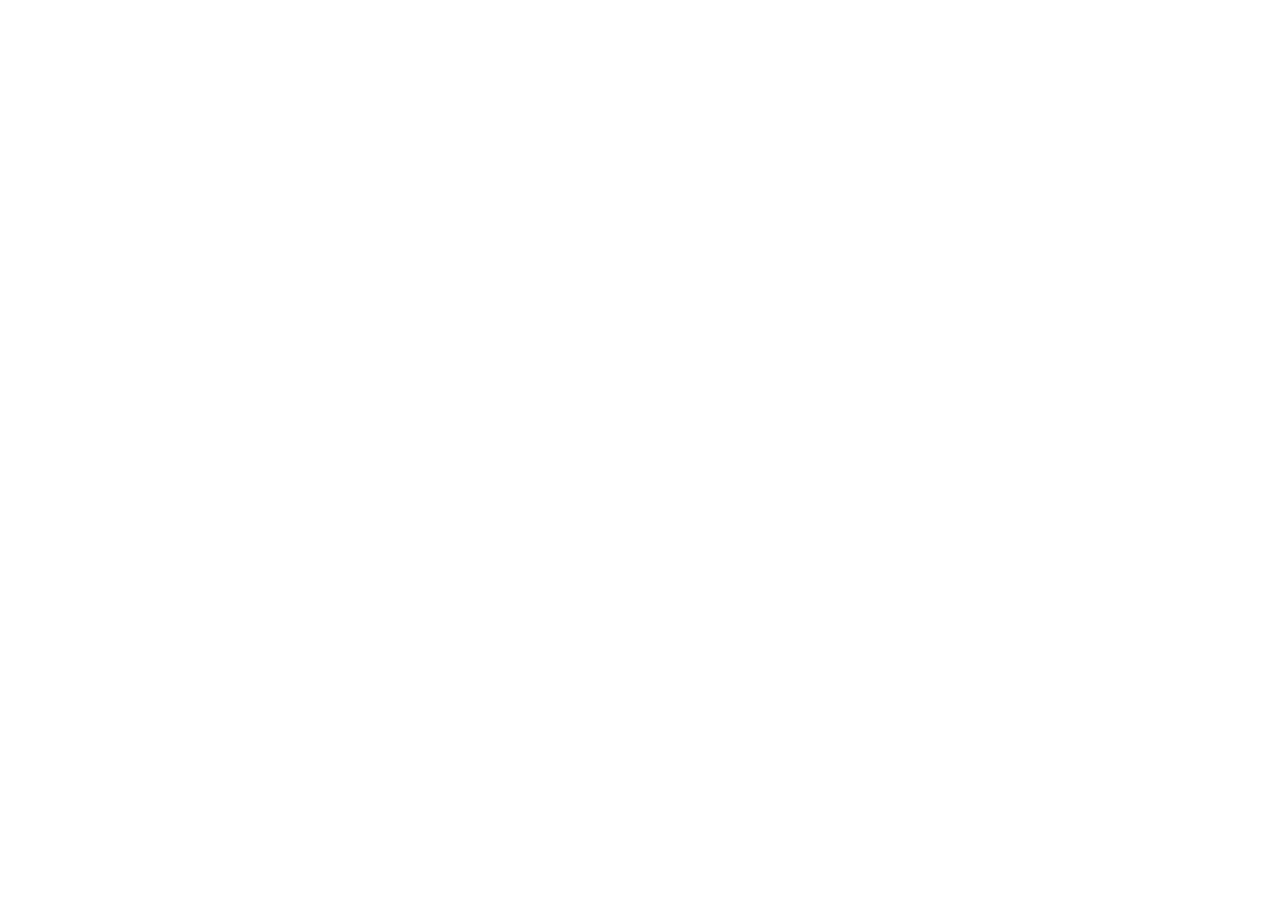
==== commit 1fa154ee: "Route the outdated Pages copy to the current Spex deployment" ====
--- a/index.html
+++ b/index.html
@@ -1,21 +1,4 @@
 <!doctype html>
-<html lang="en">
-<head>
-<base href="/bogart/">
-<meta charset="utf-8"><meta name="viewport" content="width=device-width, initial-scale=1"><meta name="theme-color" content="#080808">
-<meta name="description" content="Outlaw Movies · Jaymes Outlaw"><meta property="og:title" content="Outlaw Movies"><meta property="og:description" content="Films and shows from Jaymes Outlaw."><meta property="og:image" content="https://image.tmdb.org/t/p/w1280/ytoLEl5yDaxB8AtZ52uKWjaQ9ql.jpg">
-<link rel="icon" type="image/svg+xml" href="favicon.svg?v=20261015-outlaw10">
-<title>Outlaw Movies · Jaymes Outlaw</title><link rel="preconnect" href="https://image.tmdb.org"><link rel="preconnect" href="https://pub-d5bf33b40cf244f5af929f9e5a237aa9.r2.dev">
-<link rel="stylesheet" href="styles.css?v=20261015-outlaw10"><link rel="stylesheet" href="provider-player.css?v=20261015-outlaw10"><link rel="stylesheet" href="desktop.css?v=20261015-outlaw10"><link rel="stylesheet" href="player-desktop.css?v=20261015-outlaw10"><link rel="stylesheet" href="outlaw.css?v=20261015-outlaw10"><link rel="stylesheet" href="reference-desktop.css?v=20261015-outlaw10"><link rel="stylesheet" href="community.css?v=20261015-outlaw10"><link rel="stylesheet" href="parity.css?v=20261015-outlaw10"><link rel="stylesheet" href="source-directory.css?v=20261015-outlaw10"><link rel="stylesheet" href="person.css?v=20261015-outlaw10"><script type="module" src="app.js?v=20261015-outlaw10"></script>
-<script>const routed=new URLSearchParams(location.search).get("route");if(routed&&!routed.includes("://"))history.replaceState({},"",new URL(routed,document.baseURI).pathname);</script>
-</head>
-<body>
-<header class="site-header"><div class="brand-group"><button class="back-button icon-button" id="backButton" aria-label="Go back" hidden>←</button><a class="brand" href="/" aria-label="Outlaw Movies home"><span class="brand-mark"><svg viewBox="0 0 40 46" fill="none" aria-hidden="true"><circle cx="20" cy="23" r="17" stroke="white" stroke-width="6"/><path d="m16 14 13 9-13 9Z" fill="white"/></svg></span><span class="brand-text">OUTLAW<span>MOVIES</span></span></a></div><nav class="nav-pill" aria-label="Main navigation"><a href="/" data-nav="home">⌂ <span>Home</span></a><a href="/movies" data-nav="movies">Movies</a><a href="/series" data-nav="series">Shows</a><a href="/my-list" data-nav="my-list">My List</a><a href="/search" class="nav-icon" aria-label="Search" data-nav="search"></a><button id="settingsButton" class="nav-icon" aria-label="Settings"></button></nav></header>
-<main id="app"></main>
-<footer class="site-footer"><a href="/" class="footer-brand" aria-label="Outlaw Movies home"><span class="footer-emblem" aria-hidden="true"><svg viewBox="0 0 40 46" fill="none"><circle cx="20" cy="23" r="17" stroke="currentColor" stroke-width="6"/><path d="m16 14 13 9-13 9Z" fill="currentColor"/></svg></span>OUTLAW<span>MOVIES</span></a><p class="footer-description">Films, shows, and your watchlist.</p><div class="tmdb-credit"><a href="https://www.themoviedb.org/" target="_blank" rel="noopener noreferrer">TMDB</a><p>This product uses the TMDB API but is not endorsed or certified by TMDB.</p></div></footer>
-<dialog class="settings-dialog" id="settingsDialog" aria-labelledby="settingsTitle"><button class="dialog-close icon-button" data-close-settings aria-label="Close settings">×</button><h2 id="settingsTitle">Settings</h2><label class="setting-row"><span>Rotate featured titles<small>Automatically change the homepage banner.</small></span><input type="checkbox" id="rotateSetting"></label><label class="setting-row"><span>Reduced motion<small>Use simpler transitions.</small></span><input type="checkbox" id="motionSetting"></label><label class="setting-row"><span>Browse all films and shows<small>Include the streaming catalog alongside your uploads.</small></span><input type="checkbox" id="browseSetting" checked></label><label class="setting-row"><span>Enable advertisements<small>Allow additional sources and their pop-ups. Player ads may still appear with this off.</small></span><input type="checkbox" id="adsSetting"></label><button id="applyStreamingSettings" class="play-action">Save and reload</button><p class="settings-note">Saved on this browser.</p></dialog>
-<div class="toast" id="toast" role="status" hidden></div>
-  <dialog class="player-dialog" id="playerDialog" aria-label="Video player"><div class="player-topline"><span>OUTLAW MOVIES <span class="owner-dot">•</span> JAYMES OUTLAW <span class="player-film-title" id="playerFilmTitle">—</span></span><button type="button" class="player-close" id="closePlayer" aria-label="Close player">×</button></div><div class="video-screen" id="videoScreen"><video id="video" preload="metadata" playsinline aria-label="Video player">Your browser does not support HTML video.</video><p class="video-message" id="videoMessage" aria-live="polite" hidden></p><button class="video-big-play" id="bigPlay" type="button" aria-label="Play video"><svg viewBox="0 0 24 24" aria-hidden="true"><path d="M8 5.5v13l10-6.5-10-6.5Z"/></svg></button></div><div class="player-controls"><div class="timeline-row"><span class="time" id="currentTime">0:00</span><label class="sr-only" for="seek">Seek through video</label><input id="seek" class="seek" type="range" min="0" max="1000" value="0" step="1" aria-valuetext="0:00"><span class="time" id="duration">--:--</span></div><div class="control-row"><div class="transport"><button class="control-button skip-button" id="back10" type="button" aria-label="Go back 10 seconds" title="Back 10 seconds"><svg viewBox="0 0 32 32" aria-hidden="true"><path d="M11 7 5 12l6 5M6 12h13a8 8 0 1 1-7.4 11"/><text x="16" y="19">10</text></svg></button><button class="control-button play-button" id="togglePlay" type="button" aria-label="Play" title="Play or pause"><svg class="icon-play" viewBox="0 0 24 24" aria-hidden="true"><path d="M8 5.5v13l10-6.5-10-6.5Z"/></svg><svg class="icon-pause" viewBox="0 0 24 24" aria-hidden="true"><path d="M7 5h4v14H7zM15 5h4v14h-4z"/></svg></button><button class="control-button skip-button" id="forward10" type="button" aria-label="Go forward 10 seconds" title="Forward 10 seconds"><svg viewBox="0 0 32 32" aria-hidden="true"><path d="m21 7 6 5-6 5M26 12H13a8 8 0 1 0 7.4 11"/><text x="16" y="19">10</text></svg></button></div><div class="player-status"><button id="nextEpisode" class="next-episode" type="button" hidden>Next episode →</button><button id="mute" class="control-button" type="button" aria-label="Mute">♪</button><label class="sr-only" for="volume">Volume</label><input id="volume" class="volume" type="range" min="0" max="1" step="0.05" value="1" aria-label="Volume"><span id="playbackState">READY</span><button class="control-button fullscreen-button" id="fullscreen" type="button" aria-label="Enter fullscreen" title="Fullscreen"><svg viewBox="0 0 24 24" aria-hidden="true"><path d="M4 9V4h5M15 4h5v5M20 15v5h-5M9 20H4v-5"/></svg></button></div></div></div></dialog>
-
-</body>
-</html>
+<html lang="en"><head><meta charset="utf-8"><meta name="viewport" content="width=device-width,initial-scale=1"><title>Spex</title><link rel="canonical" href="https://bogart.pages.dev/"><meta name="robots" content="noindex"><script>
+const old=new URL(location.href),routed=old.searchParams.get('route');let path=old.pathname.replace(/^\/bogart(?:\/|$)/,'/');if(routed&&!routed.includes('://')){path='/'+routed.replace(/^\//,'');old.searchParams.delete('route')}const current=new URL(path,'https://bogart.pages.dev');current.search=old.search;current.hash=old.hash;location.replace(current.href);
+</script></head><body><p>Opening Spex… <a href="https://bogart.pages.dev/">Open Spex</a></p></body></html>
